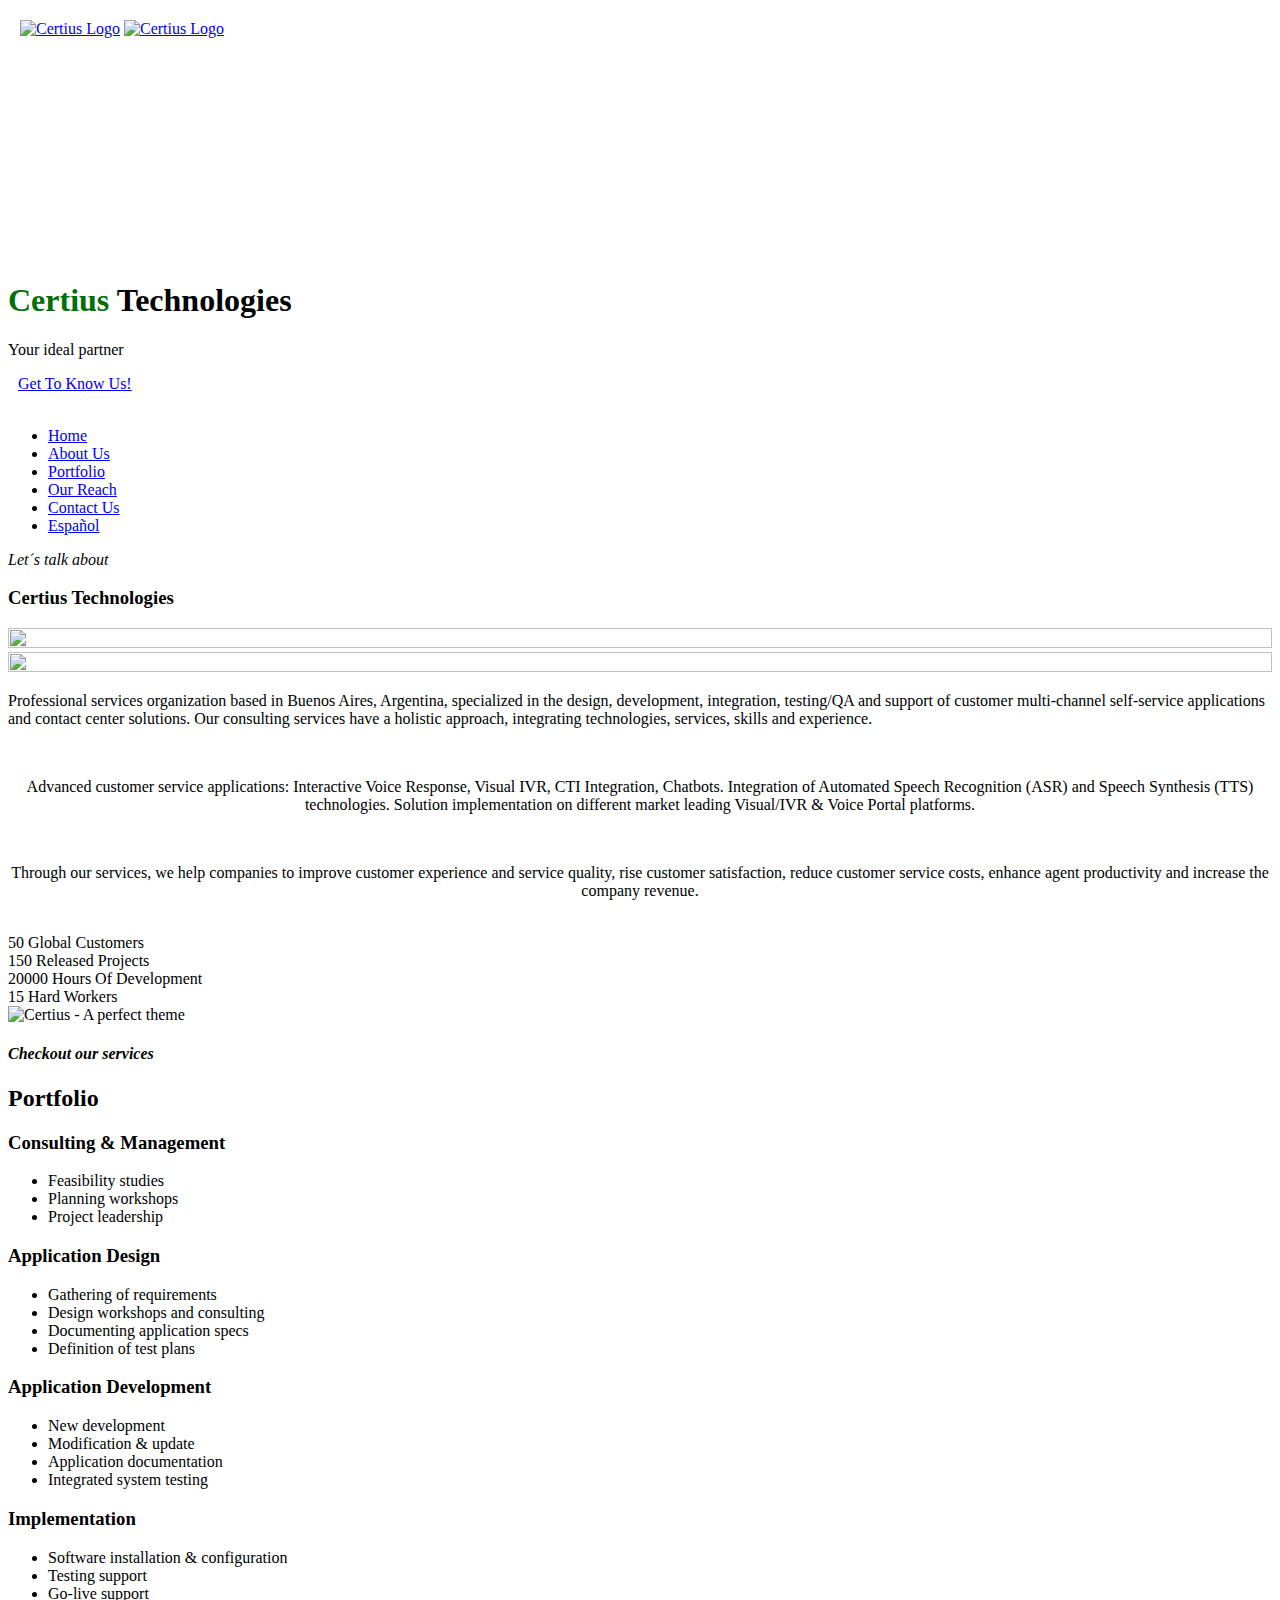
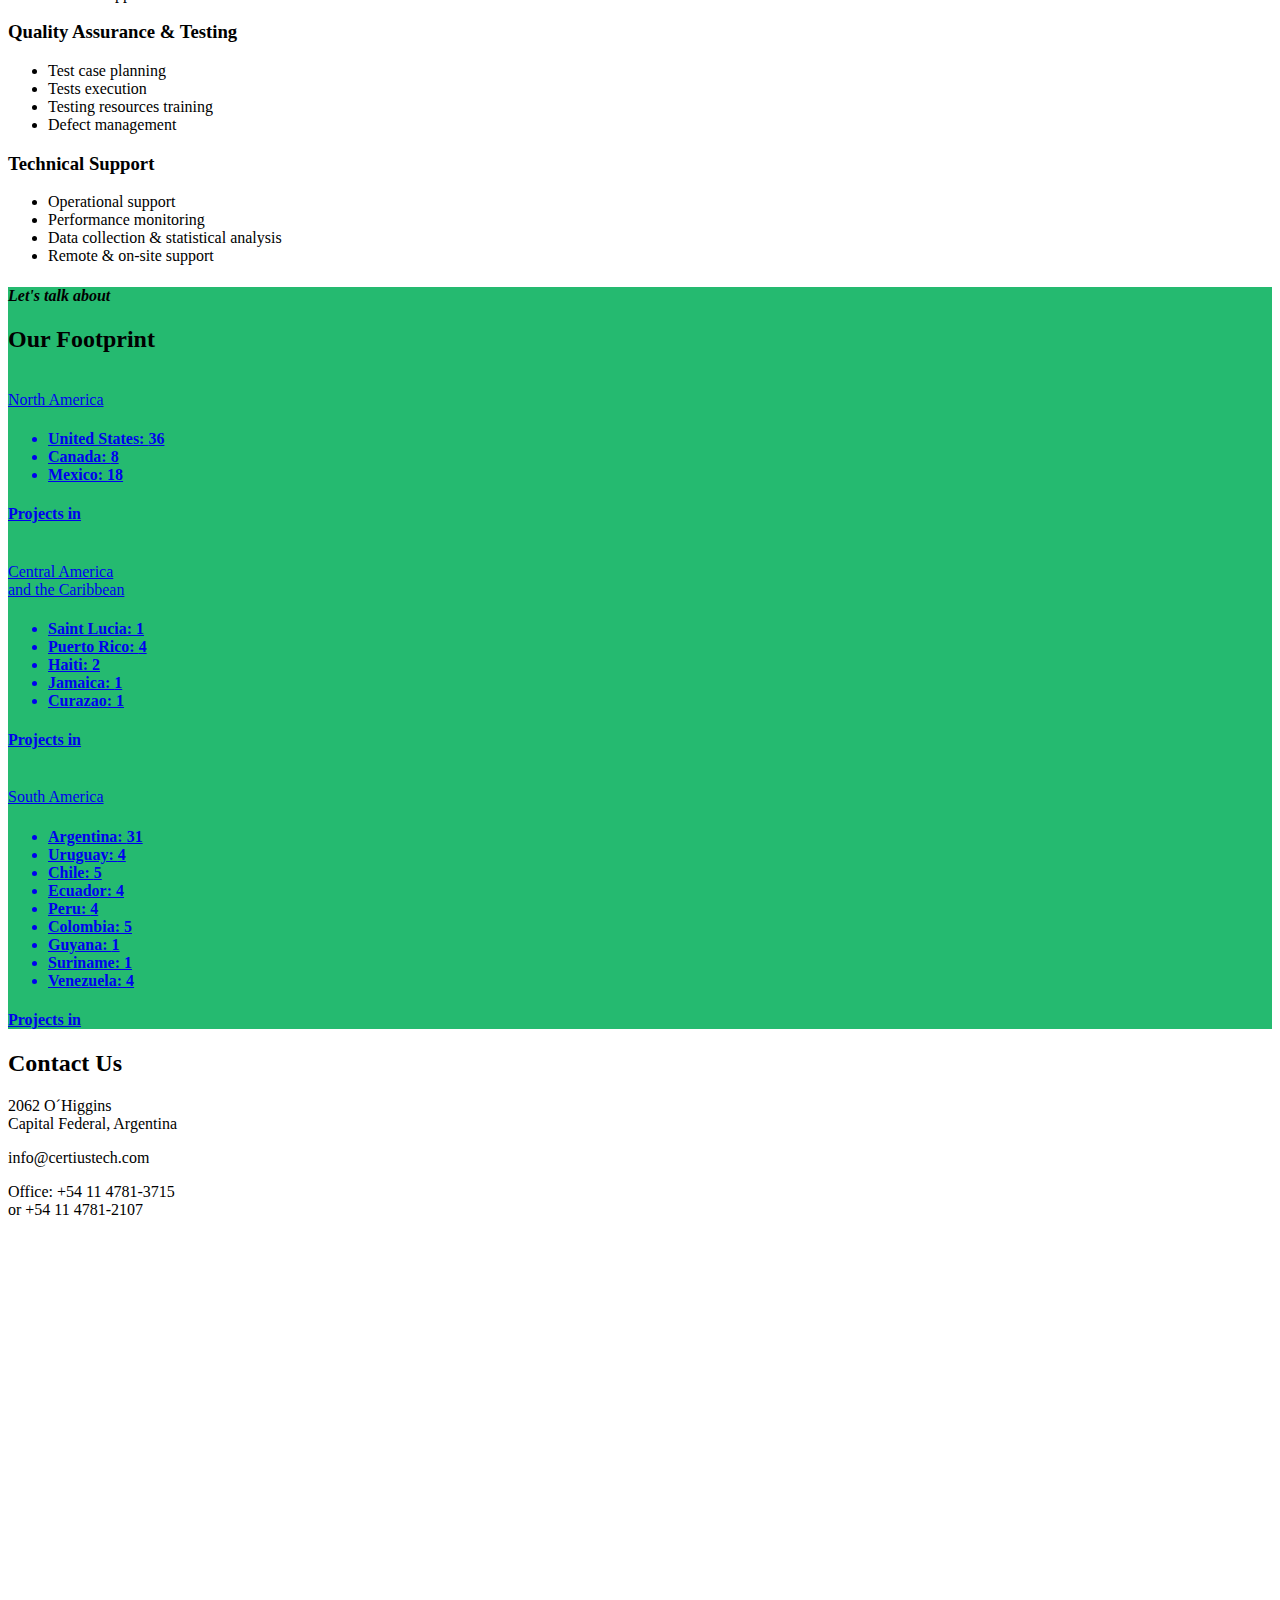
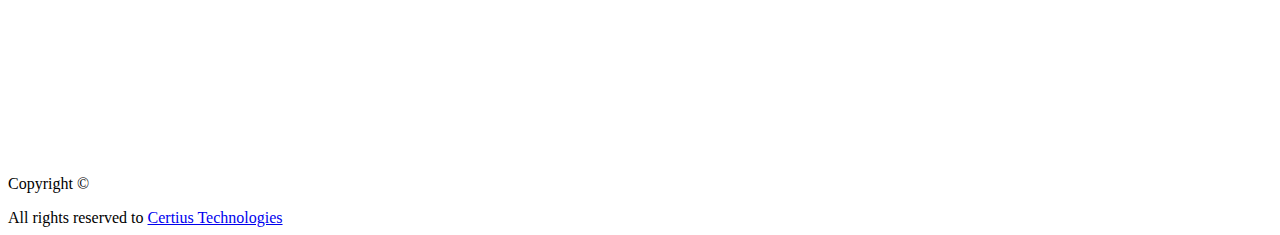
==== index.html @ 4611671c "removed AMP" ====
<!DOCTYPE html>
<html ⚡ lang="en">

<head>
  <!-- Global Site Tag (gtag.js) - Google Analytics --> <script async src="https://www.googletagmanager.com/gtag/js?id=UA-107497004-1"></script> <script>window.dataLayer = window.dataLayer || [];
         function gtag(){dataLayer.push(arguments)};
         gtag('js', new Date());

         gtag('config', 'UA-107497004-1');</script>
  <meta charset="utf-8">
  <title>Certius Technologies &#8211; your ideal partner</title>
  <meta name="viewport" content="width=device-width,minimum-scale=1,initial-scale=1">
  <meta http-equiv="Cache-control" content="public" max-age="86400">
  <meta content="Certius, certius technologies, IVR development, asterisk, avaya IVR, certius tech" name="keywords">
  <meta content="Your ideal partner for IVR and software development" name="description">

  <!-- Facebook Opengraph integration: https://developers.facebook.com/docs/sharing/opengraph -->
  <meta property="og:title" content="">
  <meta property="og:image" content="">
  <meta property="og:url" content="">
  <meta property="og:site_name" content="">
  <meta property="og:description" content="">

  <!-- Twitter Cards integration: https://dev.twitter.com/cards/  -->
  <meta name="twitter:card" content="summary">
  <meta name="twitter:site" content="">
  <meta name="twitter:title" content="">
  <meta name="twitter:description" content="">
  <meta name="twitter:image" content="">

  <!-- Favicon -->
  <link href="./favicon.ico" rel="icon">

  <!-- Google Fonts -->
  <link href="https://fonts.googleapis.com/css?family=Raleway:400,500,700|Roboto:400,900" rel="stylesheet">

  <!-- Bootstrap CSS File -->
  <link href="lib/bootstrap/css/bootstrap.min.css" rel="stylesheet">

  <!-- Libraries CSS Files -->
  <link href="lib/font-awesome/css/font-awesome.min.css" rel="stylesheet">

  <!-- Main Stylesheet File -->
  <link href="css/style.css" rel="stylesheet">


</head>

<body>
  <!-- Page Content
    ================================================== -->
  <!-- Hero -->

  <section class="hero">
    <div class="container text-center">
      <div class="row" style="position:absolute;top:20px;left:20px;" >
        <div class="col-md-3" >
          <a class="hero-brand" href="index.html" title="Home"><img alt="Certius Logo" class="certius" src="img/Certius-Logo_Logo-300x191.png"></img></a>


          <a class="hero-brand" href="index.html" title="Home"><img alt="Certius Logo" class="certius2" src="img/Certius-Logo-03.png"></img></a>
        </div>
      </div>


      <div class="col-md-12" style="padding-top:20%;">
        <h1>
            <span Style="color:#017006">Certius</span> <span Style="color:#000">Technologies</span>
          </h1>

        <p class="tagline">
        <span Style="color:#000">  Your ideal partner </span>
        </p>
        <a class="btn btn-full" href="#about"><i class="fa fa-hand-o-right" style="padding-right:10px"></i>Get To Know Us!</a>
      </div>
    </div>

  </section>
  <!-- /Hero -->

  <!-- Header -->
  <header id="header" style="background-image:url('img/parallax-bg.jpg');" >
    <div class="container"  >

      <div id="logo" class="pull-left">
        <a href="index.html"><img src="img/Certius-Logo-03-bar.png" style="border-radius:0.5em" alt="" title="" /></img></a>
        <!-- Uncomment below if you prefer to use a text image -->
        <!--<h1><a href="#hero">Certius</a></h1>-->
      </div>

      <nav id="nav-menu-container">
        <ul class="nav-menu">
          <li><a href="#">Home</a></li>
          <li><a href="#about">About Us</a></li>

          <li><a href="#features">Portfolio</a></li>
          <li><a href="#team">Our Reach</a></li>

          <li><a href="#contact">Contact Us</a></li>
          <li><a href="./index-ar.html" >Espa&ntilde;ol</a></li>
        </ul>
      </nav>
      <!-- #nav-menu-container -->

      <nav class="nav social-nav pull-right d-none d-lg-inline">
        <a href="https://www.facebook.com/certiusTechnologies/" target="_blank" data-toggle="tooltip" data-placement="bottom" title="" data-original-title="Facebook"><i class="ic-colored filled md-icon  fa fa-facebook" ></i></a>
        <a href="https://www.linkedin.com/company/9204348/" target="_blank" data-toggle="tooltip" data-placement="bottom" title="" data-original-title="LinkedIn"><i class="ic-colored filled md-icon  fa fa-linkedin" ></i></a>
        <a href="https://www.google.com.ar/maps/place/Certius+Technologies/@-34.5601849,-58.4549734,17z/data=!3m1!4b1!4m5!3m4!1s0x95bcb5d28c43318b:0xe65d7f6caa6bf5f2!8m2!3d-34.5601893!4d-58.4527847?hl=en" target="_blank" data-toggle="tooltip" data-placement="bottom" title="" data-original-title="Google Maps"><i class="ic-colored filled md-icon  fa fa-map-marker" ></i></a>
        <a href="https://www.youtube.com/watch?v=xyL9vfD5fjU" target="_blank" data-toggle="tooltip" data-placement="bottom" title="" data-original-title="YouTube"><i class="ic-colored filled md-icon  fa fa-youtube" ></i></a>
		<a href="./index-ar.html" data-toggle="tooltip" data-placement="bottom" title="" data-original-title="Espa&ntilde;ol"><i class="ic-colored filled md-icon  fa fa-language" ></i></a>
      </nav>
    </div>
  </header>
  <!-- #header -->

  <!-- About -->

  <section class="about" id="about">

    <div class="container text-center">
    <p class="sub_head" style="font-style:italic;">Let´s talk about</p>
    <h3 class=" main-color">Certius Technologies</h3>
    <i class="fa fa-info-circle"></i>
  </div>

    <div class=" row text-center">
      <div class="col-md-6 col-sm-12">
      <img src="img/pc-certius-asus-small-1.png" style='height: 100%; width: 100%; object-fit: contain' alt="" title="" /></img>
      </div>

      <div class="col-md-6 col-sm-12">
<img src="img/pc-certius-od-small.png" style='height: 100%; width: 100%; object-fit: contain'  alt="" title="" /></img>
      </div>

    </div>


    <div class="container">
        <div class="row text-center">
<div class="col-md-4 col-sm-12" style="padding-bottom:18px;">
<p>Professional services organization based in Buenos Aires, Argentina, specialized in the design, development, integration, testing/QA and support of customer multi-channel self-service applications and contact center solutions. Our consulting services have a holistic approach, integrating technologies, services, skills and experience.</p></div><div class="col-md-4 col-sm-12" style="padding-bottom:18px;">
<p style="text-align: center;">Advanced customer service applications: Interactive Voice Response, Visual IVR, CTI Integration, Chatbots. Integration of Automated Speech Recognition (ASR) and Speech Synthesis (TTS) technologies. Solution implementation on different market leading Visual/IVR &amp; Voice Portal platforms.</p></div><div class="col-md-4 col-sm-12" style="padding-bottom:18px;"><p style="text-align: center;">Through our services, we help companies to improve customer experience and service quality, rise customer satisfaction, reduce customer service costs, enhance agent productivity and increase the company revenue.</p>
</div>
  </div>
      <div class="row stats-row">
        <div class="stats-col text-center col-md-3 col-sm-6">
          <div class="circle">
            <span class="stats-no" data-toggle="counter-up">50</span> Global Customers
          </div>
        </div>

        <div class="stats-col text-center col-md-3 col-sm-6">
          <div class="circle">
            <span class="stats-no" data-toggle="counter-up">150</span> Released Projects
          </div>
        </div>

        <div class="stats-col text-center col-md-3 col-sm-6">
          <div class="circle">
            <span class="stats-no" data-toggle="counter-up">20000</span> Hours Of Development
          </div>
        </div>

        <div class="stats-col text-center col-md-3 col-sm-6">
          <div class="circle">
            <span class="stats-no" data-toggle="counter-up">15</span> Hard Workers
          </div>
        </div>
      </div>
    </div>
  </section>
  <!-- /About -->
  <!-- Parallax -->

  <div class="block bg-primary block-pd-lg block-bg-overlay text-center" data-bg-img="img/parallax-bg.jpg" data-settings='{"stellar-background-ratio": 0.6}' data-toggle="parallax-bg">

    <img alt="Certius - A perfect theme" class="gadgets-img hidden-md-down" src="img/gadgets.png" style='height: 100%; width: 100%; object-fit: contain'></img>
  </div>
  <!-- /Parallax -->
  <!-- Features -->

  <section class="features" id="features">
    <div class="container">
      <h4 class="text-center" style="font-style:italic;">Checkout our services</h4>
      <h2 class="text-center">
          Portfolio
        </br>
        <i class="fa fa-diamond"></i>
        </h2>







      <div class="row">
        <div class="feature-col col-lg-4 col-xs-12">
          <div class="card card-block text-center">
            <div>
              <div class="feature-icon">
                <span class="fa fa-area-chart"></span>
              </div>
            </div>

            <div>
              <h3>
                  Consulting &amp; Management
                </h3>

              <ul><li style="text-align: left">Feasibility studies</li><li style="text-align: left">Planning workshops</li><li style="text-align: left">Project leadership</li></ul>
            </div>
          </div>
        </div>

        <div class="feature-col col-lg-4 col-xs-12">
          <div class="card card-block text-center">
            <div>
              <div class="feature-icon">
                <span class="fa fa-desktop"></span>
              </div>
            </div>

            <div>
              <h3>
                  Application Design
                </h3>

            <ul><li style="text-align: left">Gathering of requirements</li><li style="text-align: left">Design workshops and consulting</li><li style="text-align: left">Documenting application specs</li><li style="text-align: left">Definition of test plans</li></ul>
            </div>
          </div>
        </div>

        <div class="feature-col col-lg-4 col-xs-12">
          <div class="card card-block text-center">
            <div>
              <div class="feature-icon">
                <span class="fa fa-code-fork"></span>
              </div>
            </div>

            <div>
              <h3>
                  Application Development
                </h3>

              <ul><li style="text-align: left">New development</li><li style="text-align: left">Modification &amp; update</li><li style="text-align: left">Application documentation</li><li style="text-align: left">Integrated system testing</li></ul>
            </div>
          </div>
        </div>
      </div>

      <div class="row">
        <div class="feature-col col-lg-4 col-xs-12">
          <div class="card card-block text-center">
            <div>
              <div class="feature-icon">
                <span class="fa fa-cloud-upload"></span>
              </div>
            </div>

            <div>
              <h3>
                  Implementation
                </h3>

            <ul><li style="text-align: left">Software installation &amp; configuration</li><li style="text-align: left">Testing support</li><li style="text-align: left">Go-live support</li></ul>
            </div>
          </div>
        </div>

        <div class="feature-col col-lg-4 col-xs-12">
          <div class="card card-block text-center">
            <div>
              <div class="feature-icon">
                <span class="fa fa-check-square-o"></span>
              </div>
            </div>

            <div>
              <h3>
                  Quality Assurance &amp; Testing
                </h3>

              <ul><li style="text-align: left">Test case planning</li><li style="text-align: left">Tests execution</li><li style="text-align: left">Testing resources training</li><li style="text-align: left">Defect management</li></ul>
            </div>
          </div>
        </div>

        <div class="feature-col col-lg-4 col-xs-12">
          <div class="card card-block text-center">
            <div>
              <div class="feature-icon">
                <span class="fa   fa-phone-square"></span>
              </div>
            </div>

            <div>
              <h3>
                  Technical Support
                </h3>

                 <ul><li style="text-align: left">Operational support</li><li style="text-align: left">Performance monitoring</li><li style="text-align: left">Data collection &amp; statistical analysis</li><li style="text-align: left">Remote &amp; on-site support</li></ul>

            </div>
          </div>
        </div>
      </div>
    </div>
  </section>


  <section class="team" id="team" style="background-color:#25ba70">

    <div class="container" >




      <h4 class="text-center" style="font-style:italic;">Let's talk about</h4>
      <h2 class="text-center">
          Our Footprint <i class="fa fa-globe"></i>
        </h2>

      <div class="row">
        <div class="col-sm-4 col-xs-6">
          <div class="card card-block">
            <a href="#"><img alt="" class="team-img" src="img/team-1.jpg"></img>
              <div class="card-title-wrap">
                <span class="card-title">North America
                    <h4>  <ul>
                        <li>United States: <b>36</b> </li>
                        <li>Canada: <b>8</b></li>
                        <li>Mexico: <b>18</b></li>
                      </ul>
                    </h4>
                </span> <span class="card-text"></span>
              </div>

              <div class="team-over">
                <h4 class="hidden-md-down">
                Projects in
                  </h4>
          </div>
            </a>
        </div>
      </div>
      <div class="col-sm-4 col-xs-6">
        <div class="card card-block">
          <a href="#"><img alt="" class="team-img" src="img/team-2.jpg"></img>
            <div class="card-title-wrap">
              <span class="card-title">Central America </br> and the Caribbean
                <h4>  <ul>
                    <li>Saint Lucia: <b>1</b> </li>
                    <li>Puerto Rico: <b>4</b></li>
                    <li>Haiti: <b>2</b></li>
                    <li>Jamaica: <b>1</b></li>
                    <li>Curazao: <b>1</b></li>
                  </ul>
                </h4>
              </span> <span class="card-text"></span>
            </div>

            <div class="team-over">
              <h4 class="hidden-md-down">
              Projects in
                </h4>
        </div>
          </a>
      </div>
    </div>
    <div class="col-sm-4 col-xs-6">
      <div class="card card-block">
        <a href="#"><img alt="" class="team-img" src="img/team-3.jpg"></img>
          <div class="card-title-wrap">
            <span class="card-title">South America
              <h4>    <ul>
                    <li>Argentina: <b>31</b> </li>
                    <li>Uruguay: <b>4</b></li>
                    <li>Chile: <b>5</b></li>
                    <li>Ecuador: <b>4</b> </li>
                    <li>Peru: <b>4</b></li>
                    <li>Colombia: <b>5</b></li>
                    <li>Guyana: <b>1</b> </li>
                    <li>Suriname: <b>1</b></li>
                    <li>Venezuela: <b>4</b></li>
                  </ul>
                  </h4>
            </span> <span class="card-text"></span>
          </div>

          <div class="team-over">
            <h4 class="hidden-md-down">
            Projects in
              </h4>
      </div>
        </a>
    </div>
  </div>


    </div>
    </div>
  </section>
  <!-- /Team -->
  <!-- @component: footer -->
     
 
 
  <section id="contact" style="position:right;">
    <div class="container">
      <div class="row">
        <div class="col-md-12 text-center">
          <h2 class="section-title">Contact Us</h2>
        </div>
      </div>

      <div class="row justify-content-center">
        <div class="col-lg-3 col-md-4">
          <div class="info">
            <div>
              <i class="fa fa-map-marker"></i>
              <p>2062 O´Higgins<br>Capital Federal, Argentina</p>
            </div>

            <div>
              <i class="fa fa-envelope"></i>
              <p>info@certiustech.com</p>
            </div>

            <div>
              <i class="fa fa-phone"></i>
              <p>Office: +54 11 4781-3715 <br>or +54 11 4781-2107</p>
            </div>
			
			 
          </div>
	   </div>
     </div>
    </div>
	  </section>

	  <span  style="position:right;"> 
			<iframe src="https://docs.google.com/forms/d/e/1FAIpQLSduirA44VbQLEwmWqnxgAE2HlYmNrNQF4COUtFnKb2QHLn8Lg/viewform?embedded=false" width="100%" height="520" frameborder="0" marginheight="0" marginwidth="0">Loading...</iframe>
	 </span>
 
  
  <!-- www.123formbuilder.com script begins here -->
				<!-- <script type="text/javascript" defer src="//www.123formbuilder.com/embed/3881514.js" data-role="form" data-default-width="650px" class="sendmessage"></script> -->
				<!-- www.123formbuilder.com script ends here -->
 
  <footer class="site-footer">
    <div class="bottom">
      <div class="container">
        <div class="row">

          <div class="col-lg-6 col-xs-12 text-lg-left text-center">
            <p class="copyright-text">
              Copyright ©
            </p>
            <div class="credits">

              All rights reserved to <a href="https://www.certiustech.com">Certius Technologies</a>
            </div>
          </div>



        </div>
      </div>
    </div>
  </footer>
  <a class="scrolltop" href="#"><span class="fa fa-angle-up"></span></a>


  <!-- Required JavaScript Libraries -->
  <script src="lib/jquery/jquery.min.js"></script>
  <script src="lib/jquery/jquery-migrate.min.js"></script>
  <script src="lib/superfish/hoverIntent.js"></script>
  <script src="lib/superfish/superfish.min.js"></script>
  <script src="lib/tether/js/tether.min.js"></script>
  <script src="lib/stellar/stellar.min.js"></script>
  <script src="lib/bootstrap/js/bootstrap.bundle.min.js"></script>
  <script src="lib/counterup/counterup.min.js"></script>
  <script src="lib/waypoints/waypoints.min.js"></script>
  <script src="lib/easing/easing.js"></script>
  <script src="lib/stickyjs/sticky.js"></script>
  <script src="lib/parallax/parallax.js"></script>
  <script src="lib/lockfixed/lockfixed.min.js"></script>

  <!-- Template Specisifc Custom Javascript File -->
  <script src="js/custom.js"></script>

  <script src="contactform/contactform.js"></script>

  
  
  
  <!-- Default Statcounter code for My site http://www.c-documents.com -->
<script type="text/javascript">
var sc_project=11746485; 
var sc_invisible=1; 
var sc_security="e68d4615"; 
</script>
<script type="text/javascript"
src="https://www.statcounter.com/counter/counter.js" async></script>
<noscript><div class="statcounter"><a title="Web Analytics"
href="http://statcounter.com/" target="_blank"><img class="statcounter"
src="//c.statcounter.com/11746485/0/e68d4615/1/" alt="Web
Analytics"></a></div></noscript>
<!-- End of Statcounter Code -->
  
</body>
</html>
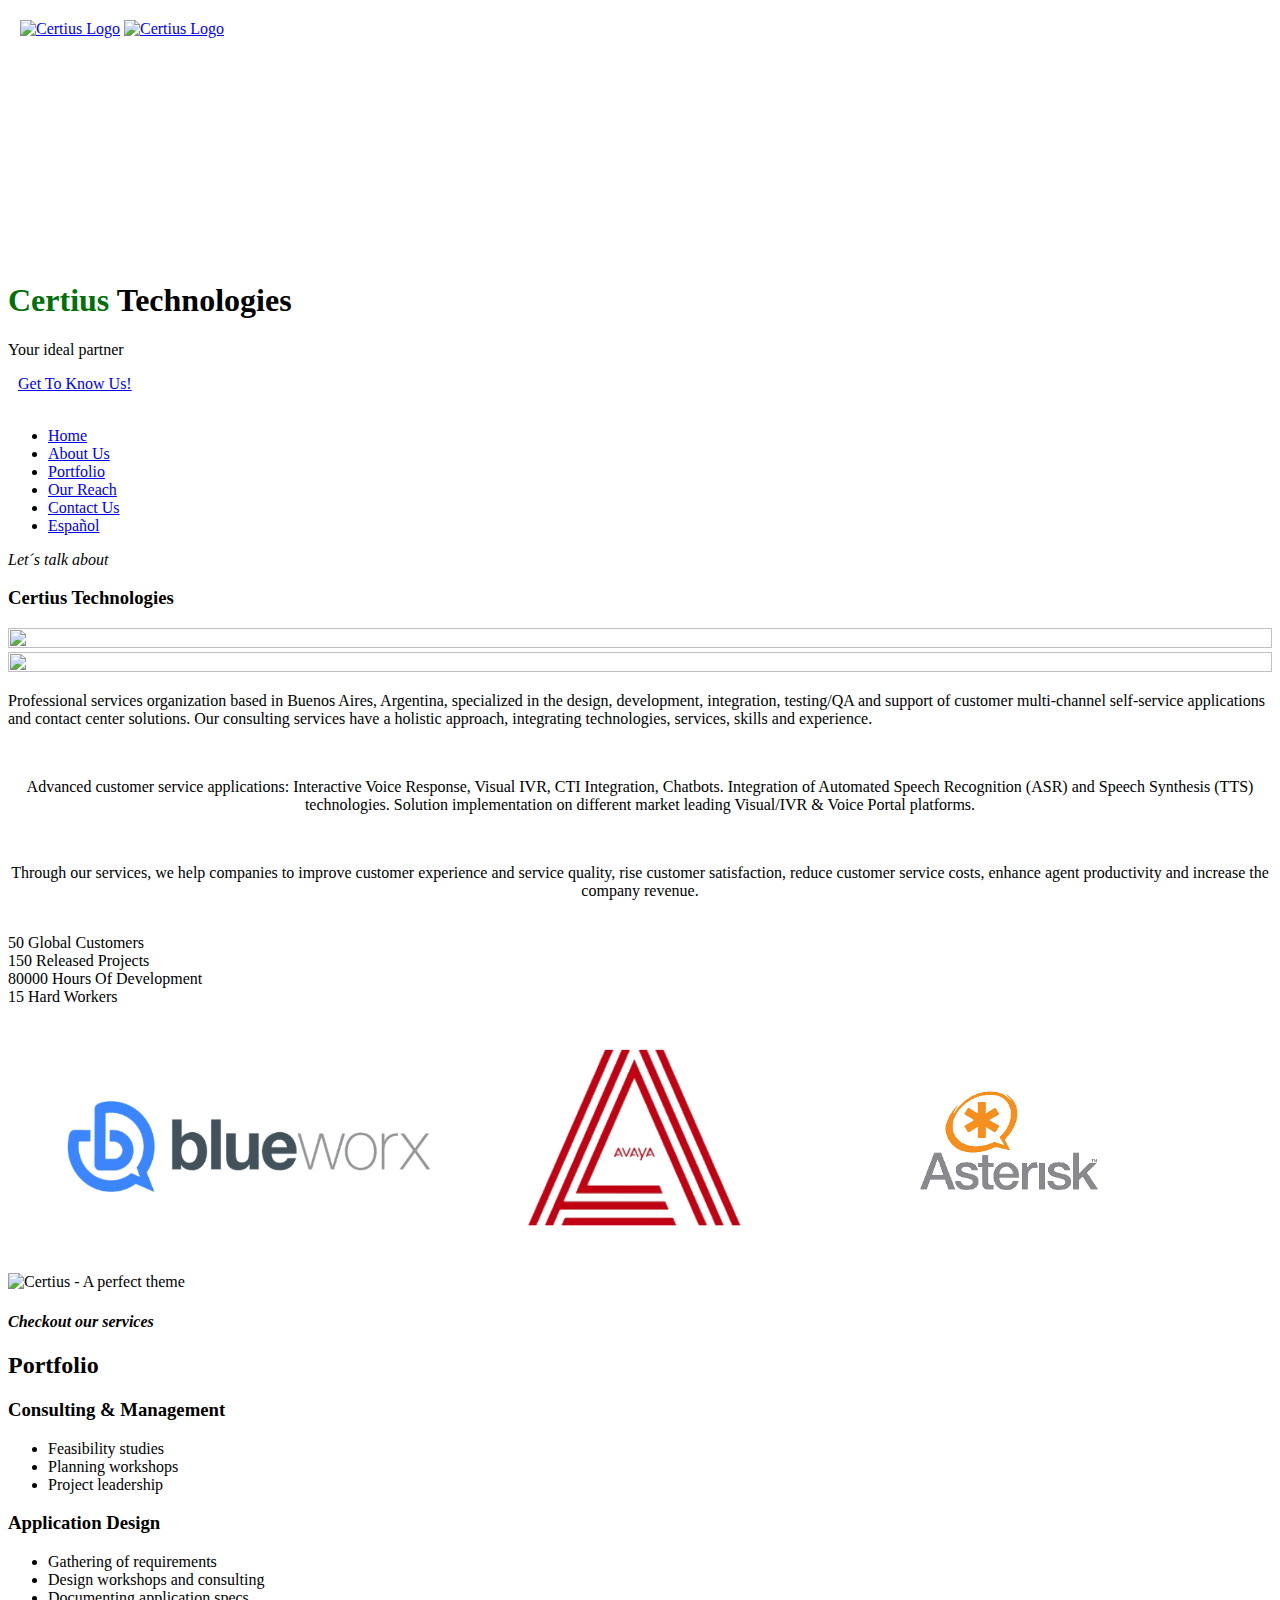
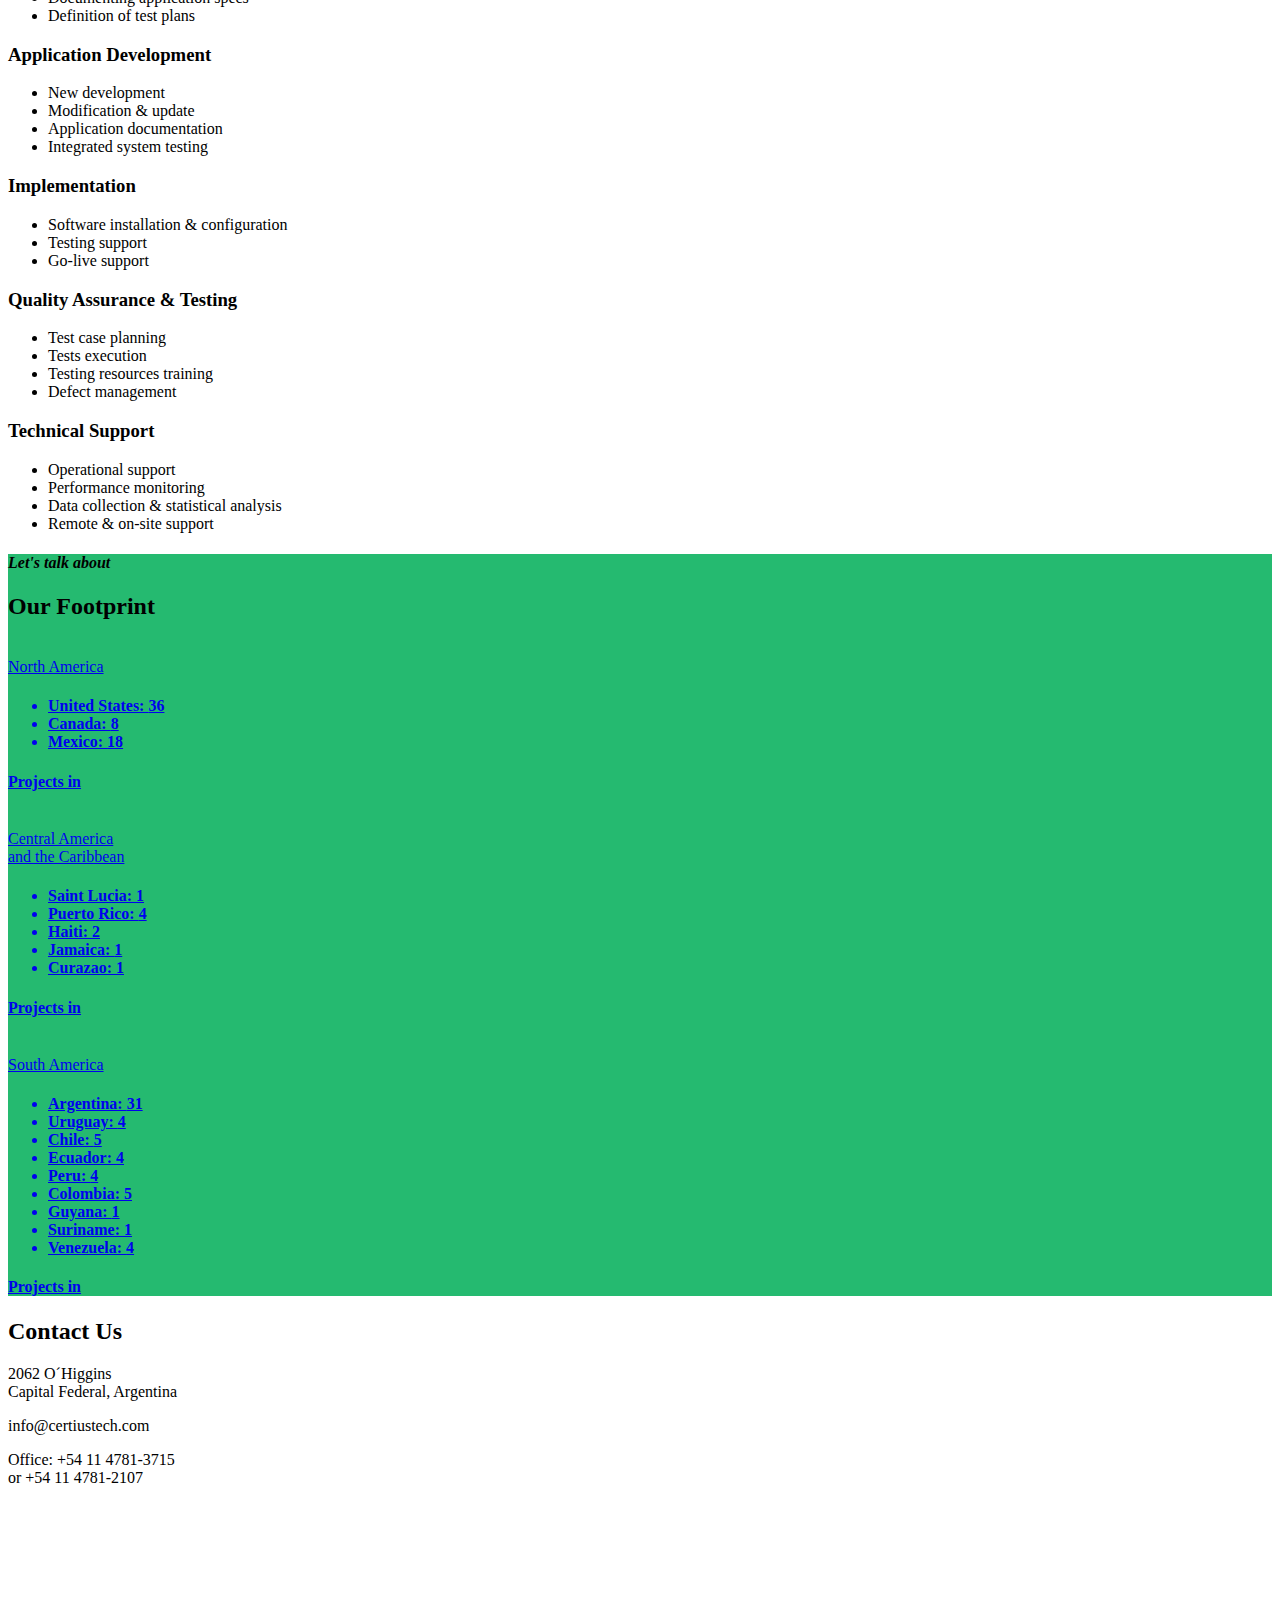
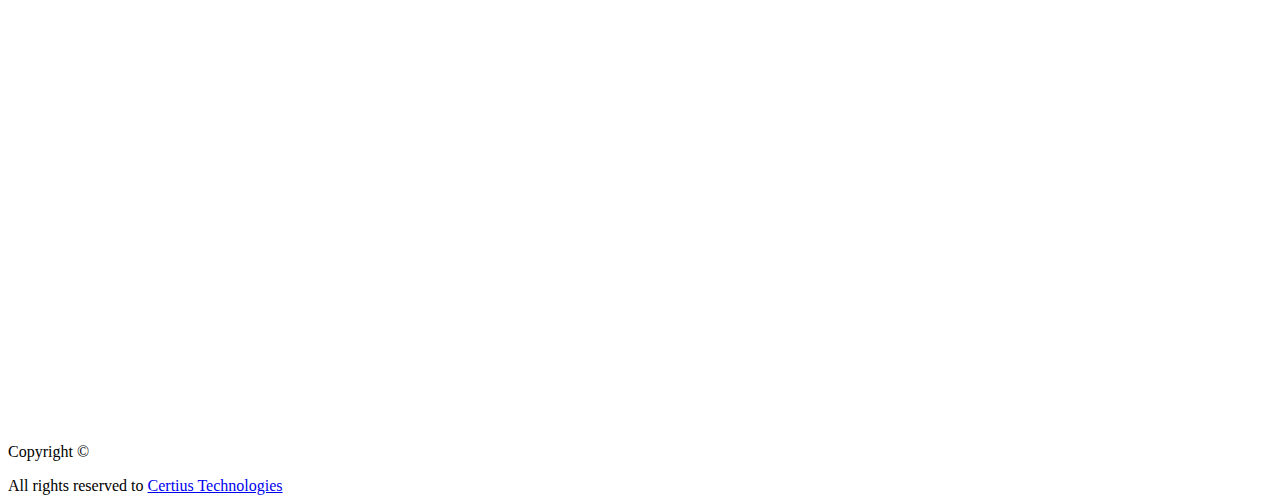
==== commit fb3d9fe1: "logos for prod" ====
--- a/index.html
+++ b/index.html
@@ -157,7 +157,7 @@
 
         <div class="stats-col text-center col-md-3 col-sm-6">
           <div class="circle">
-            <span class="stats-no" data-toggle="counter-up">20000</span> Hours Of Development
+            <span class="stats-no" data-toggle="counter-up">80000</span> Hours Of Development
           </div>
         </div>
 
@@ -168,6 +168,11 @@
         </div>
       </div>
     </div>
+	
+ <div class="col-md-12 col-sm-12">
+<img src="img/parallax-co-trs.png" style='height: 100%; width: 100%; object-fit: contain'  alt="" title="" /></img>
+ </div>
+
   </section>
   <!-- /About -->
   <!-- Parallax -->
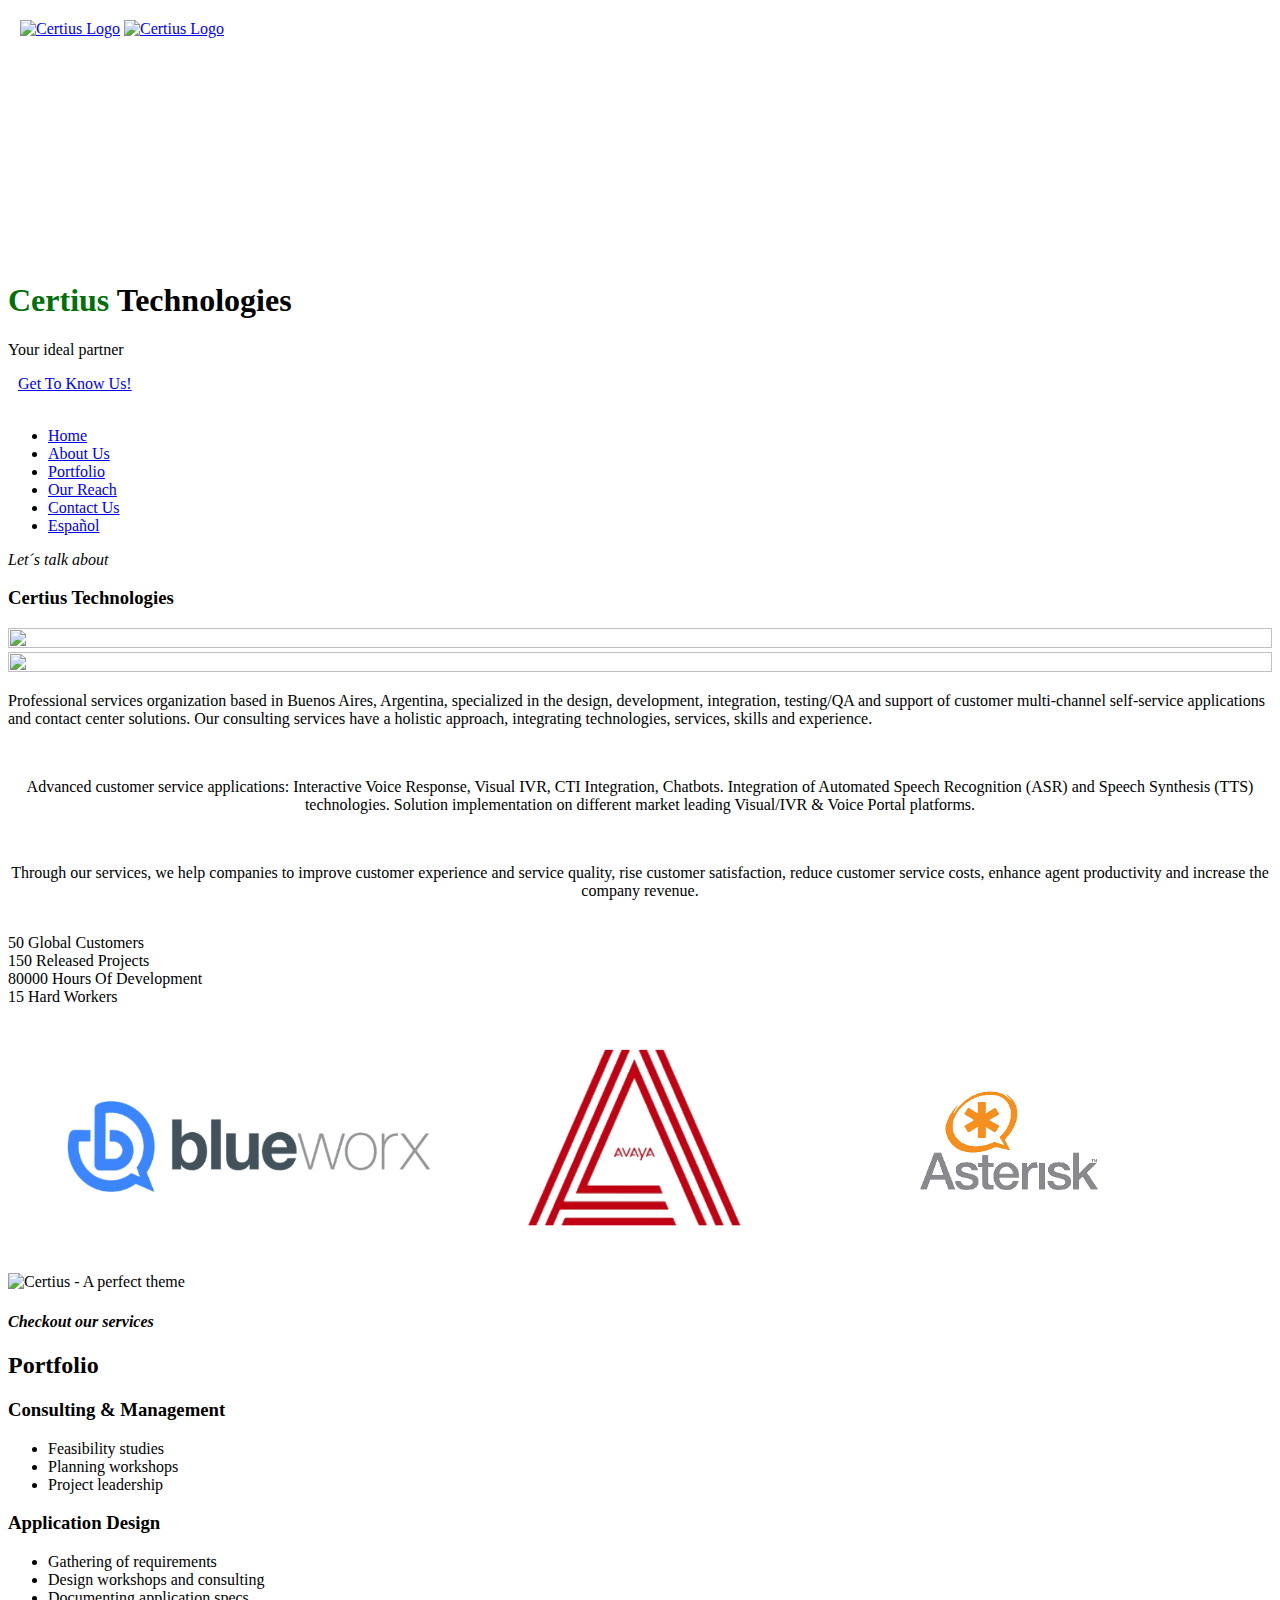
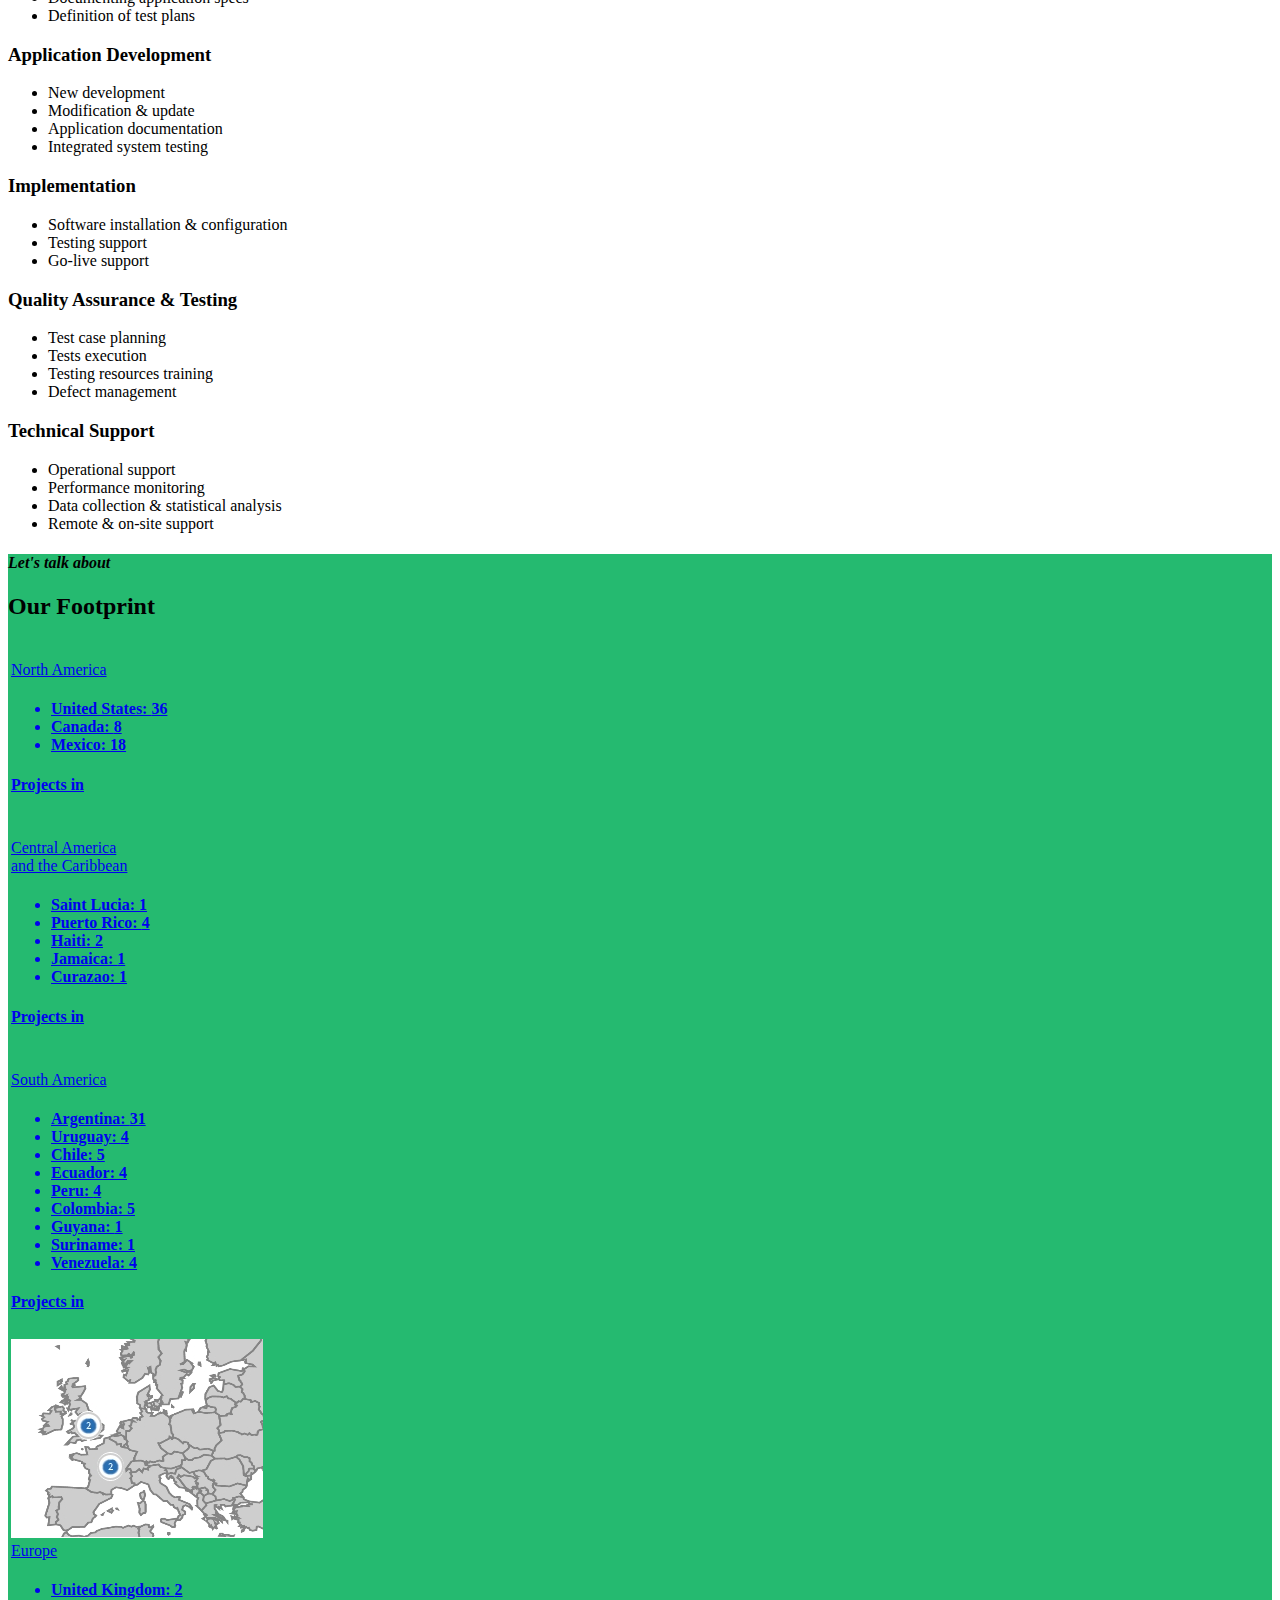
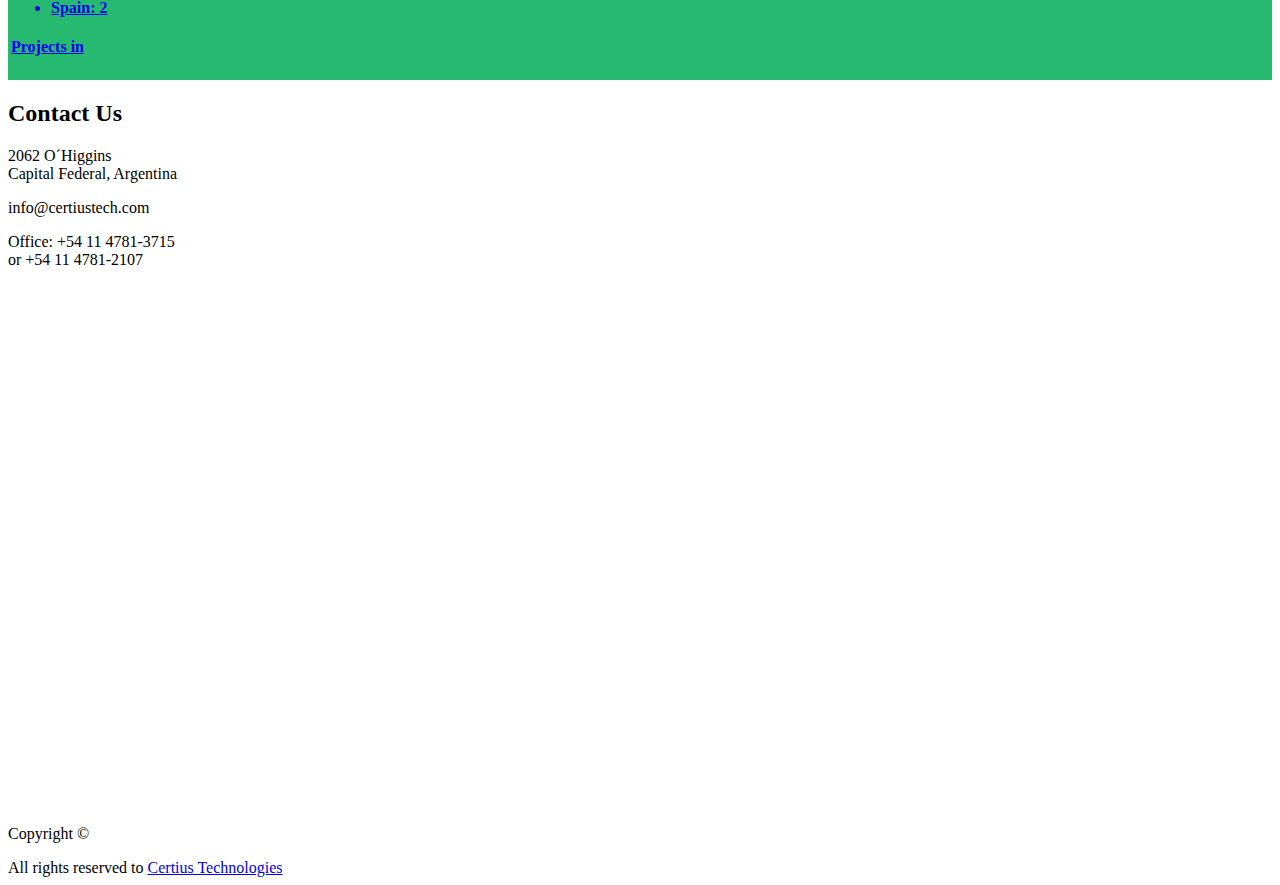
==== commit 37bb51dd: "added europe" ====
--- a/index.html
+++ b/index.html
@@ -328,7 +328,7 @@
         </h2>
 
       <div class="row">
-        <div class="col-sm-4 col-xs-6">
+        <div class="col-sm-3 col-xs-6" style="padding:3px;">
           <div class="card card-block">
             <a href="#"><img alt="" class="team-img" src="img/team-1.jpg"></img>
               <div class="card-title-wrap">
@@ -350,7 +350,7 @@
             </a>
         </div>
       </div>
-      <div class="col-sm-4 col-xs-6">
+      <div class="col-sm-3 col-xs-6" style="padding:3px;">
         <div class="card card-block">
           <a href="#"><img alt="" class="team-img" src="img/team-2.jpg"></img>
             <div class="card-title-wrap">
@@ -374,7 +374,7 @@
           </a>
       </div>
     </div>
-    <div class="col-sm-4 col-xs-6">
+    <div class="col-sm-3 col-xs-6" style="padding:3px;">
       <div class="card card-block">
         <a href="#"><img alt="" class="team-img" src="img/team-3.jpg"></img>
           <div class="card-title-wrap">
@@ -389,6 +389,28 @@
                     <li>Guyana: <b>1</b> </li>
                     <li>Suriname: <b>1</b></li>
                     <li>Venezuela: <b>4</b></li>
+                  </ul>
+                  </h4>
+            </span> <span class="card-text"></span>
+          </div>
+
+          <div class="team-over">
+            <h4 class="hidden-md-down">
+            Projects in
+              </h4>
+      </div>
+        </a>
+    </div>
+  </div>
+  
+    <div class="col-sm-3 col-xs-6" style="padding:3px;">
+      <div class="card card-block">
+        <a href="#"><img alt="" class="team-img" src="img/team-4.jpg"></img>
+          <div class="card-title-wrap">
+            <span class="card-title">Europe
+              <h4>    <ul>
+                    <li>United Kingdom: <b>2</b> </li>
+                    <li>Spain: <b>2</b> </li>
                   </ul>
                   </h4>
             </span> <span class="card-text"></span>
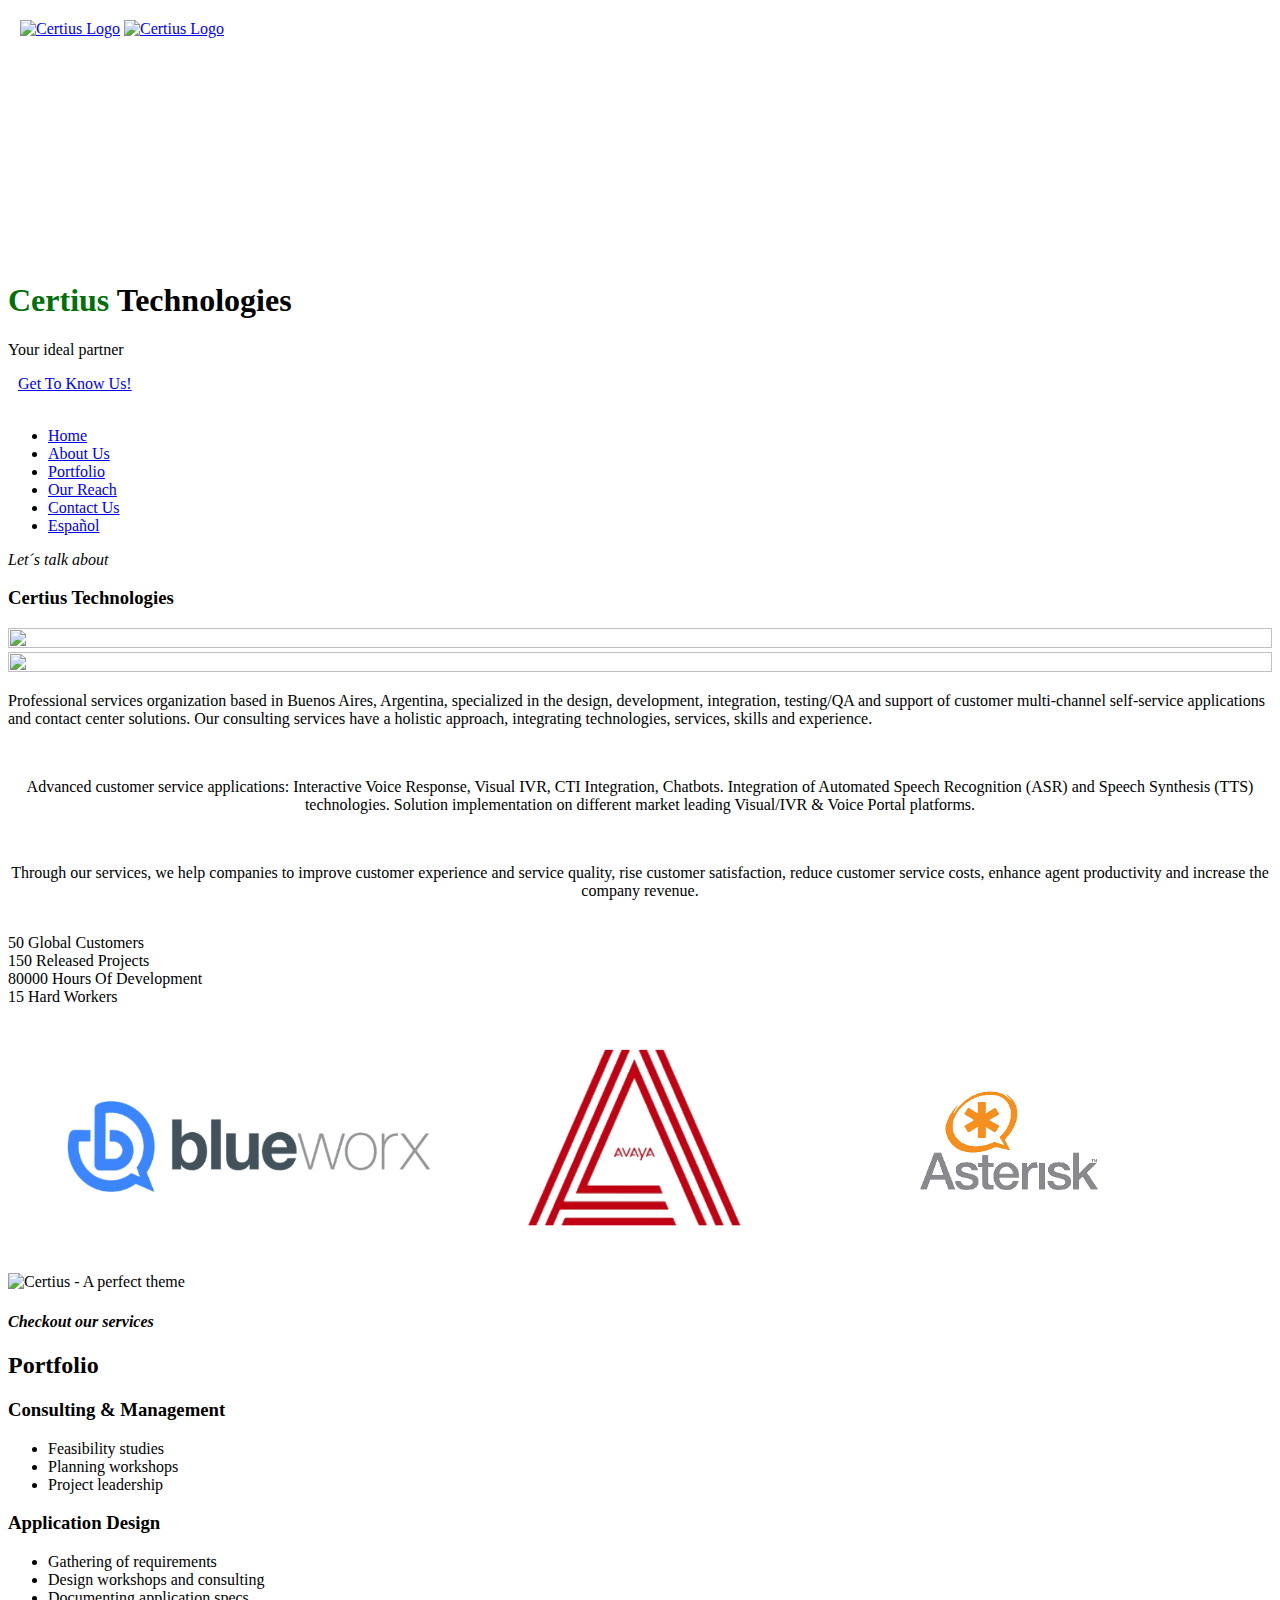
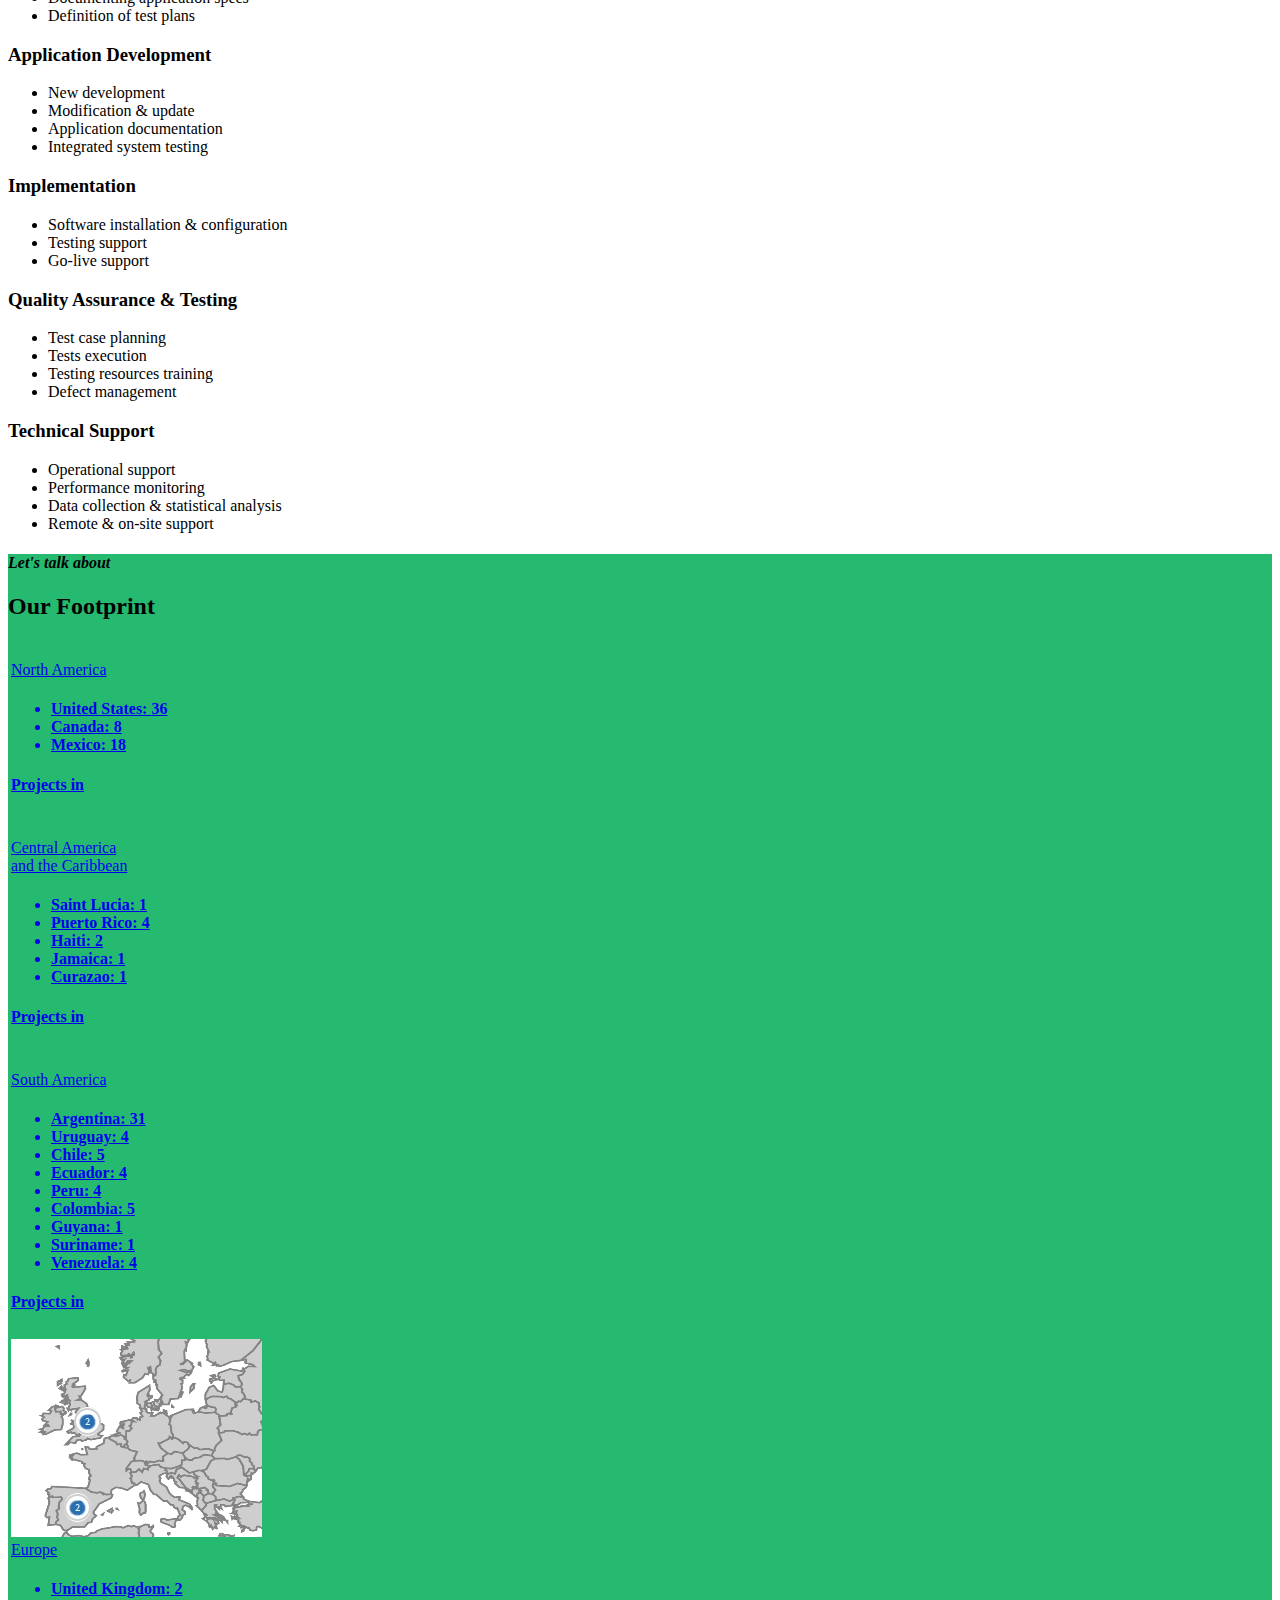
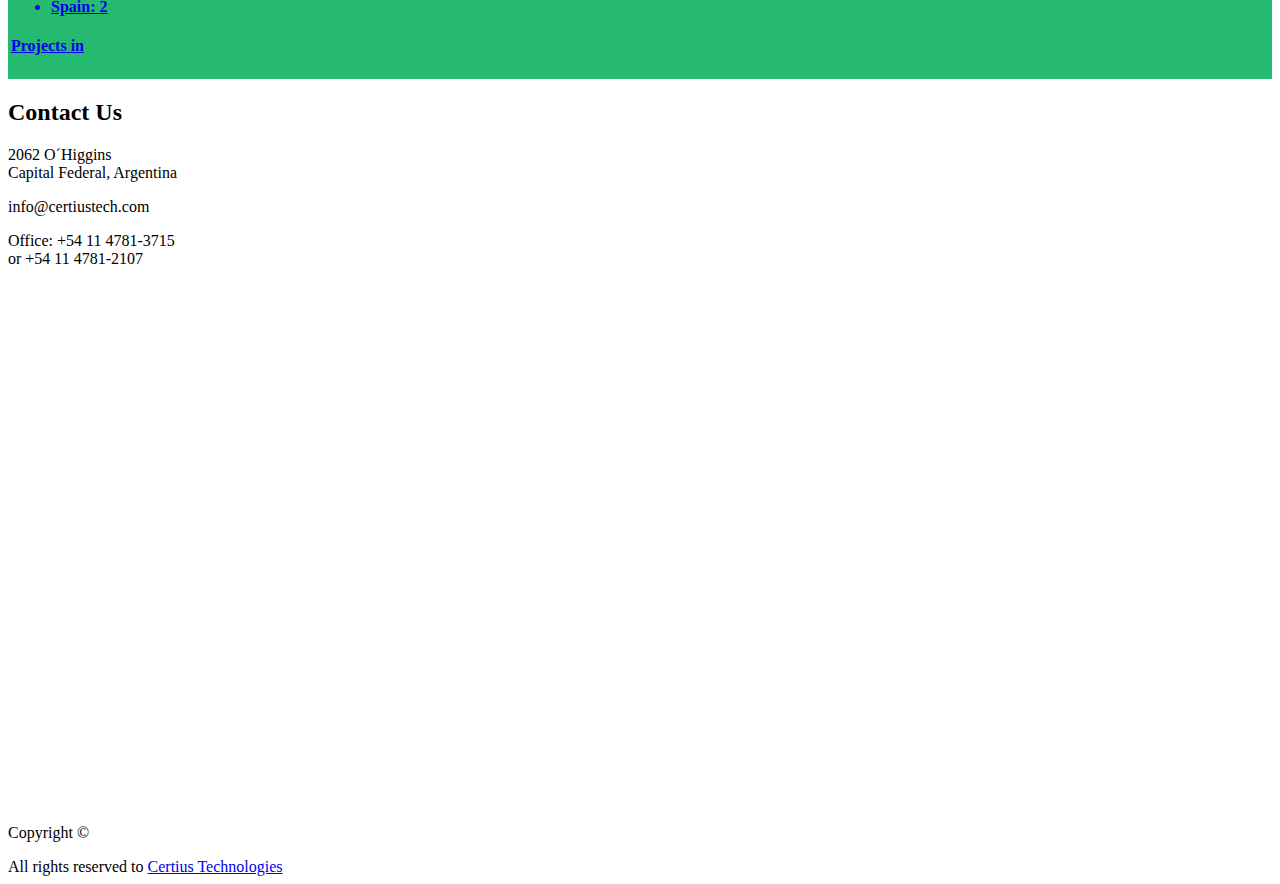
==== commit c80317c1: "added chatbot" ====
--- a/index.html
+++ b/index.html
@@ -537,5 +537,7 @@
 Analytics"></a></div></noscript>
 <!-- End of Statcounter Code -->
   
+  <!-- Código de instalación Cliengo para www.certiustech.com --> <script type="text/javascript">(function () { var ldk = document.createElement('script'); ldk.type = 'text/javascript'; ldk.async = true; ldk.src = 'https://s.cliengo.com/weboptimizer/5d30a21ce4b04bbbbab76898/5d30a21ee4b04bbbbab7689b.js'; var s = document.getElementsByTagName('script')[0]; s.parentNode.insertBefore(ldk, s); })();</script>
+  
 </body>
 </html>
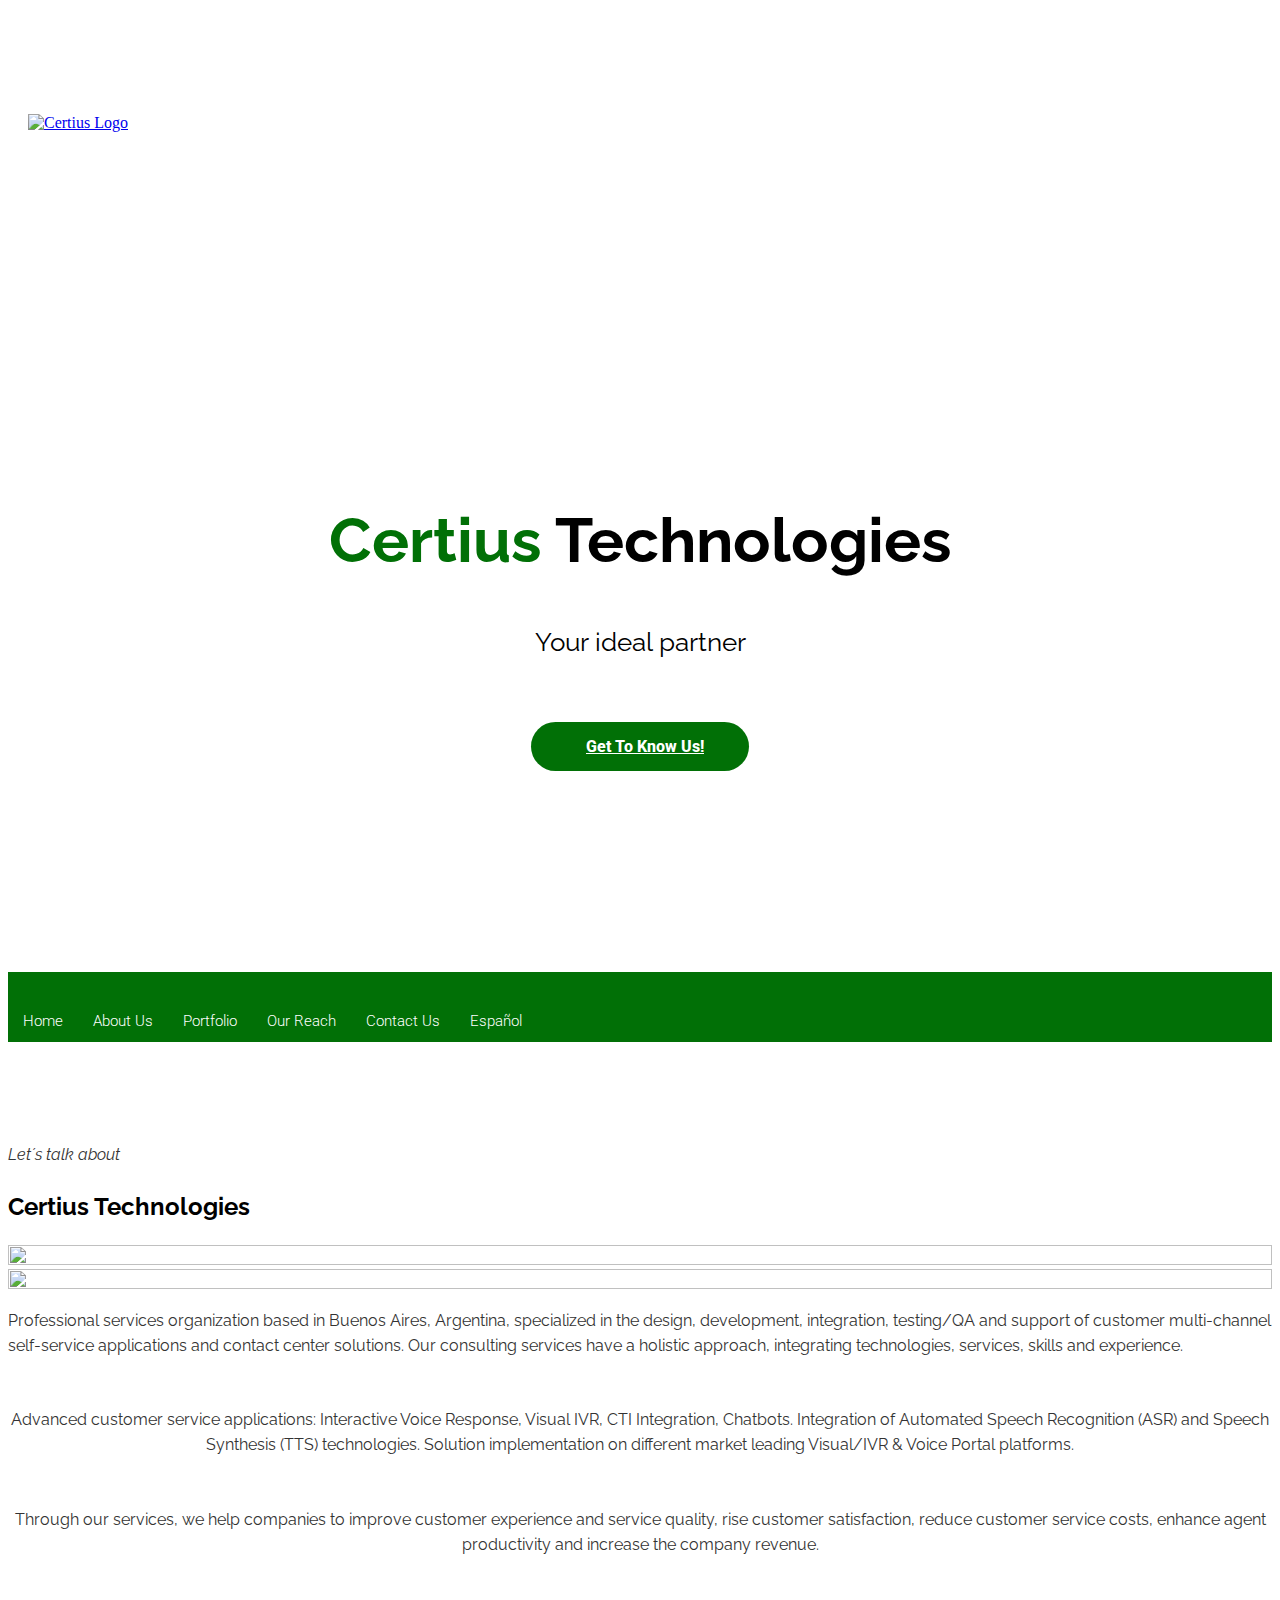
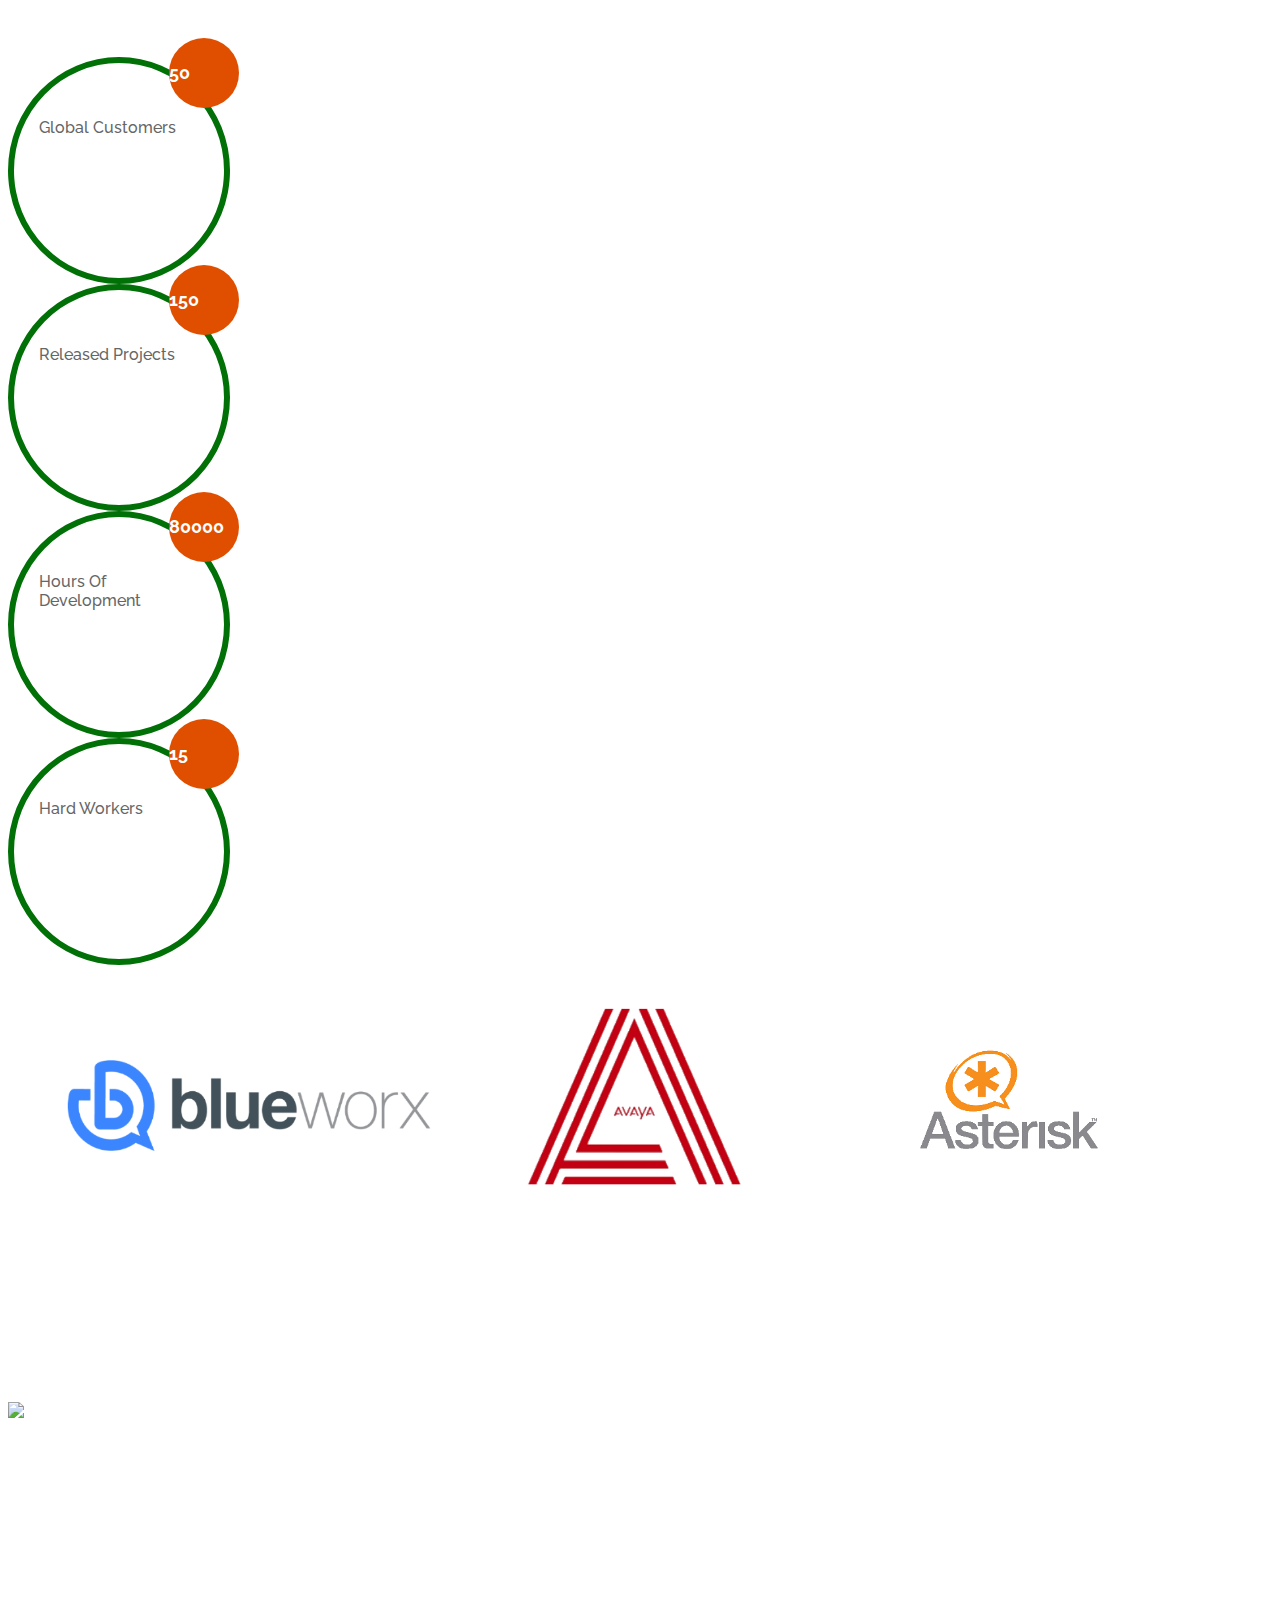
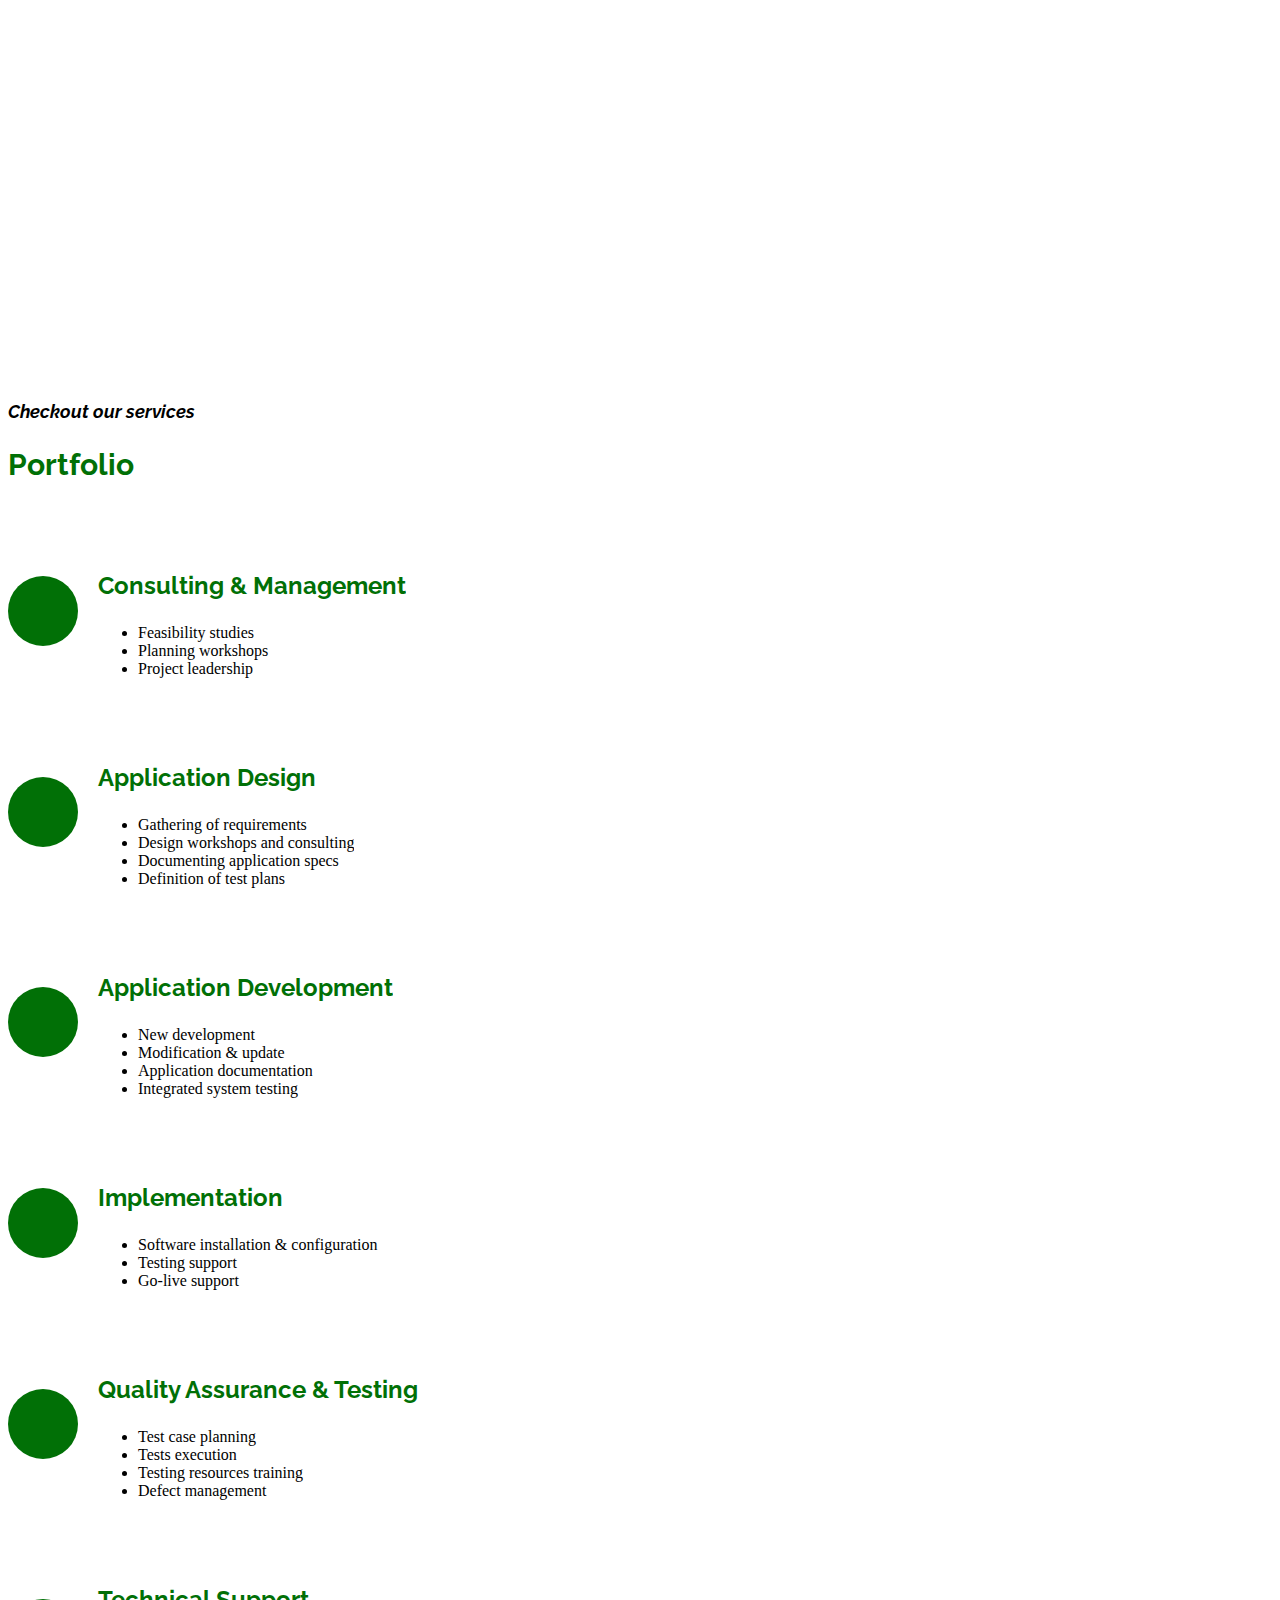
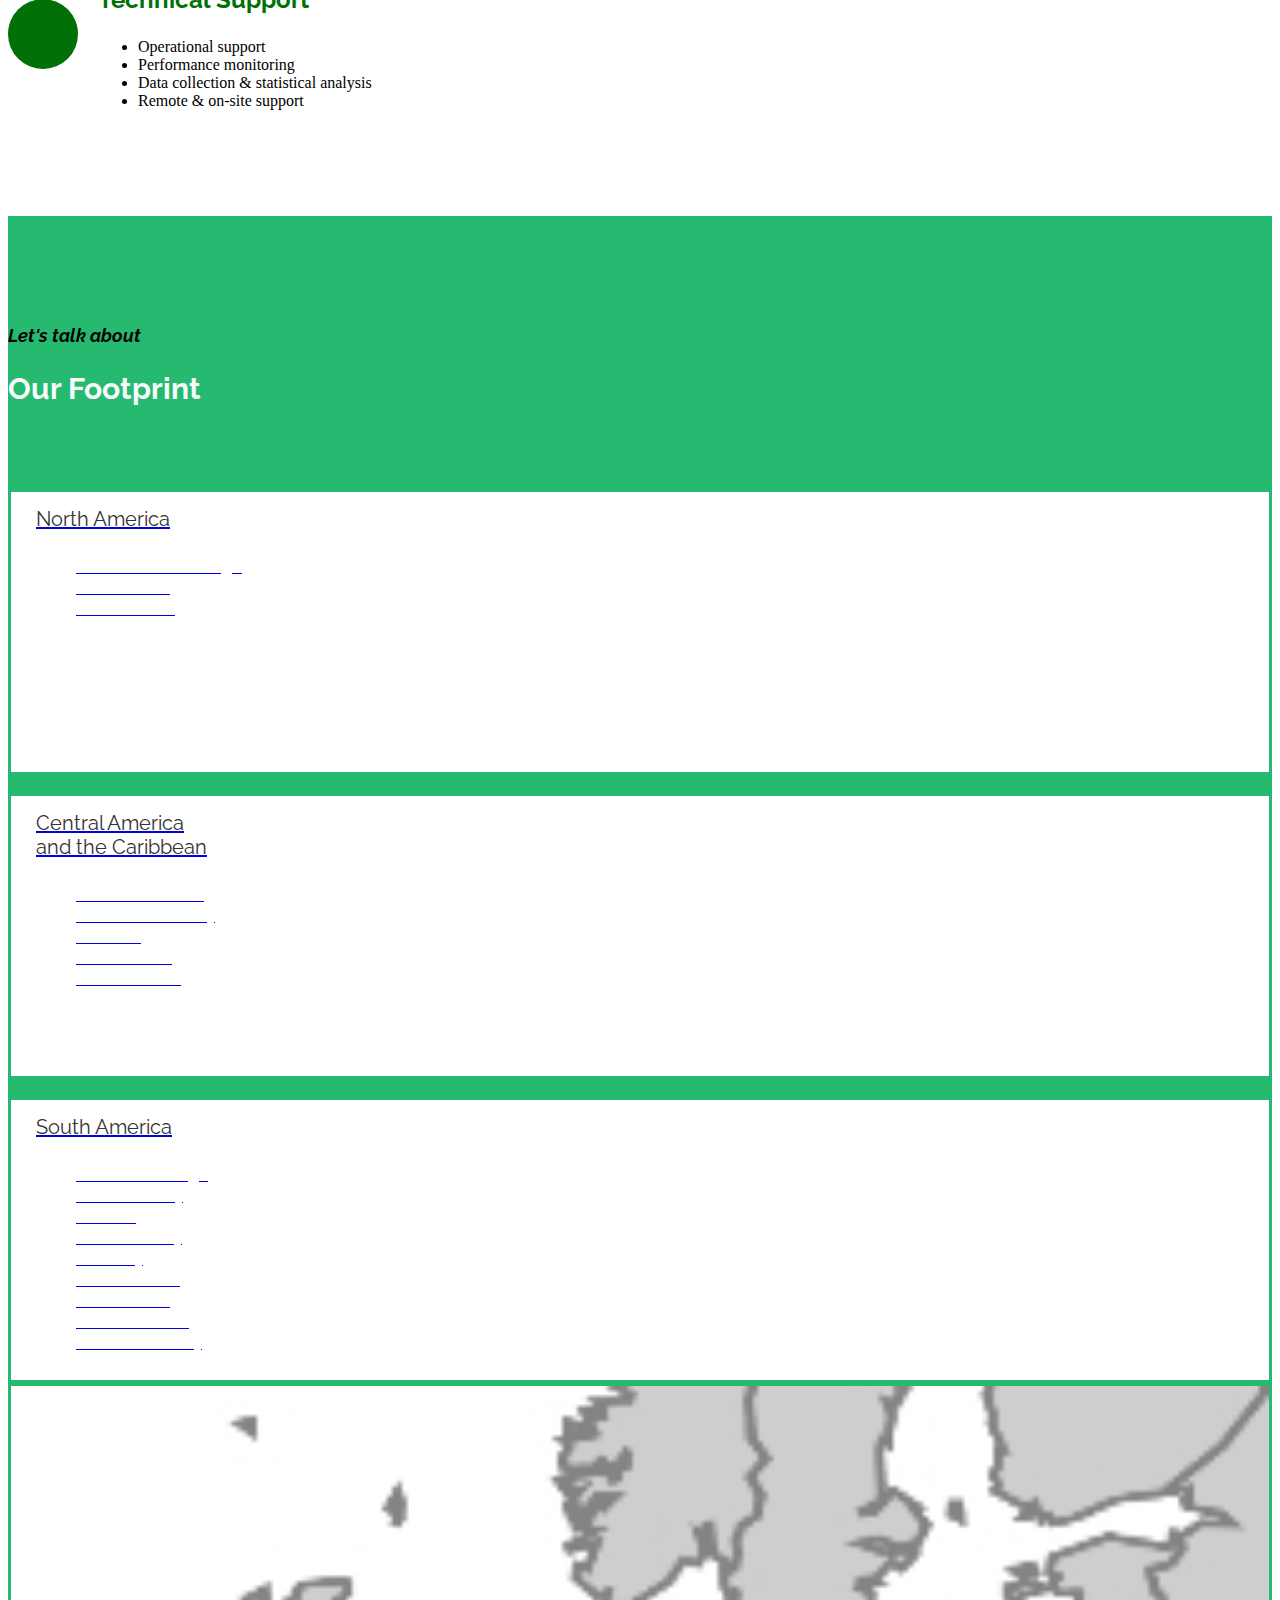
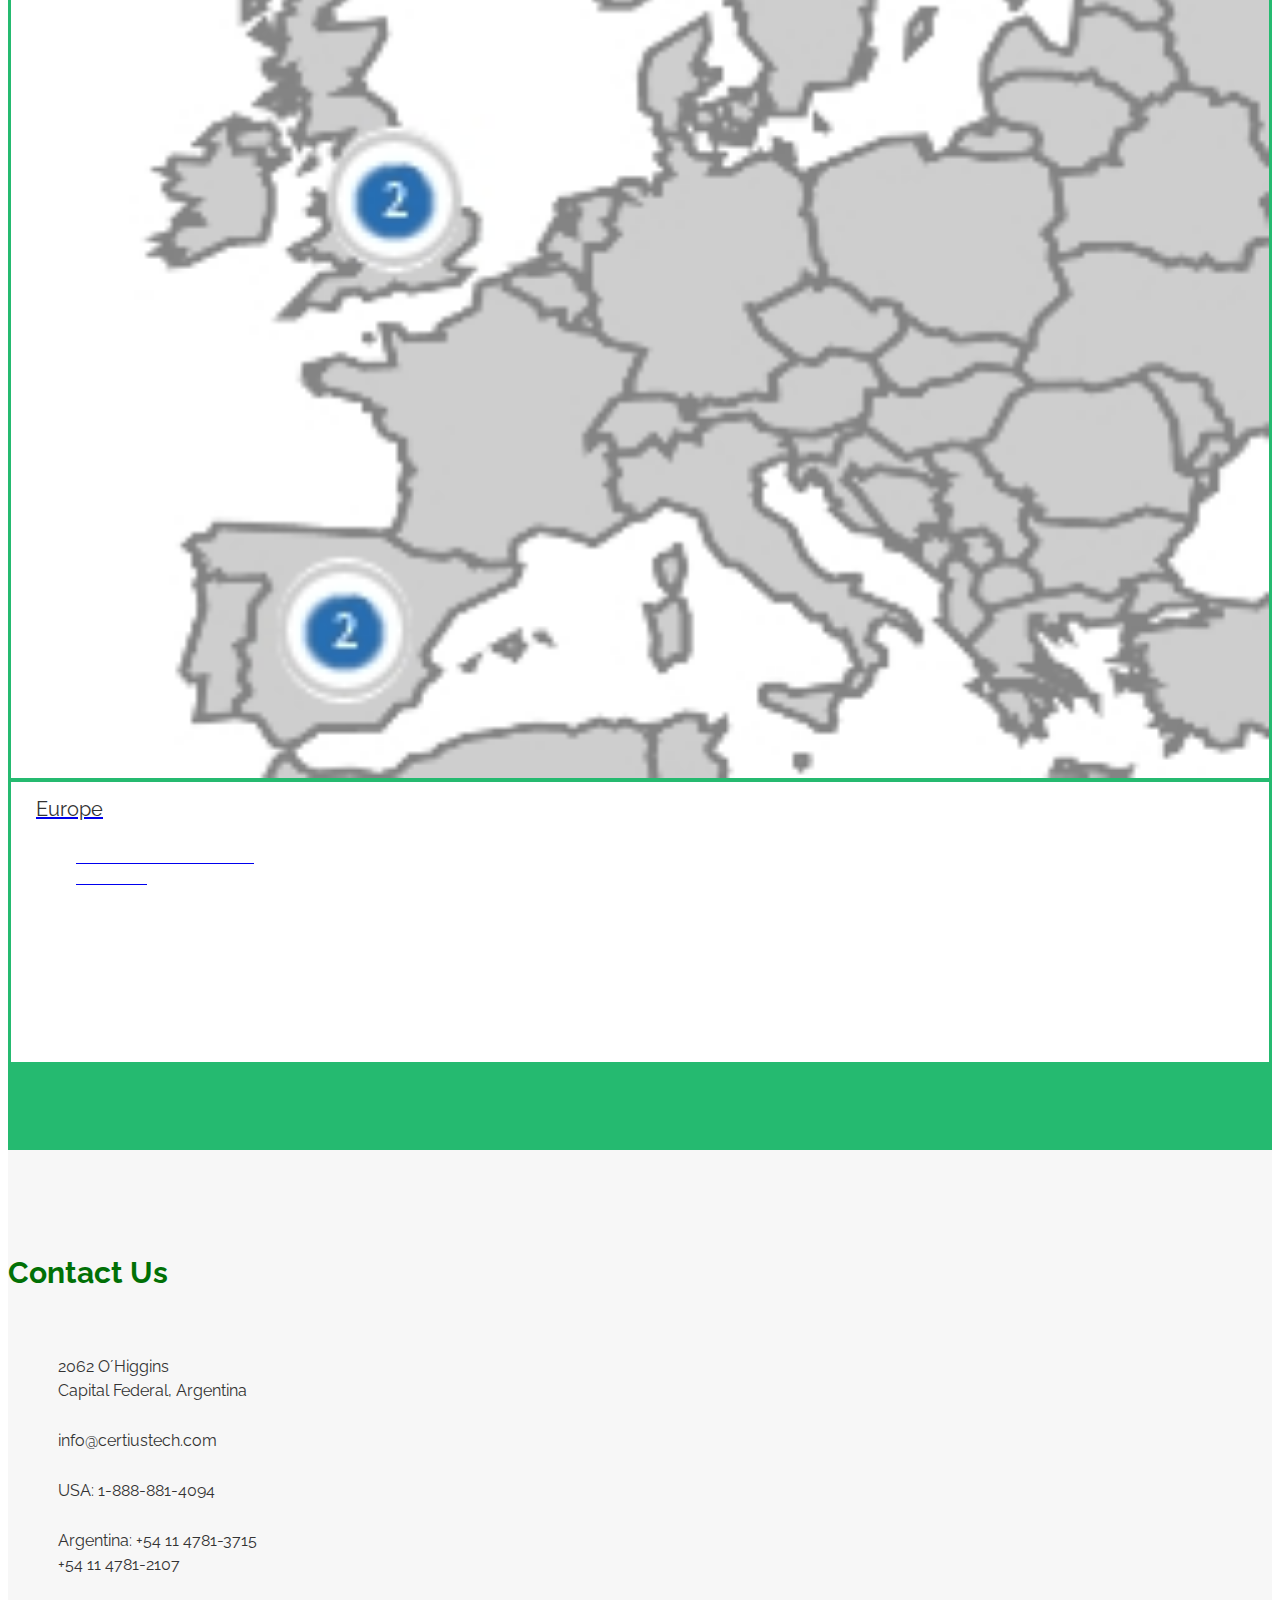
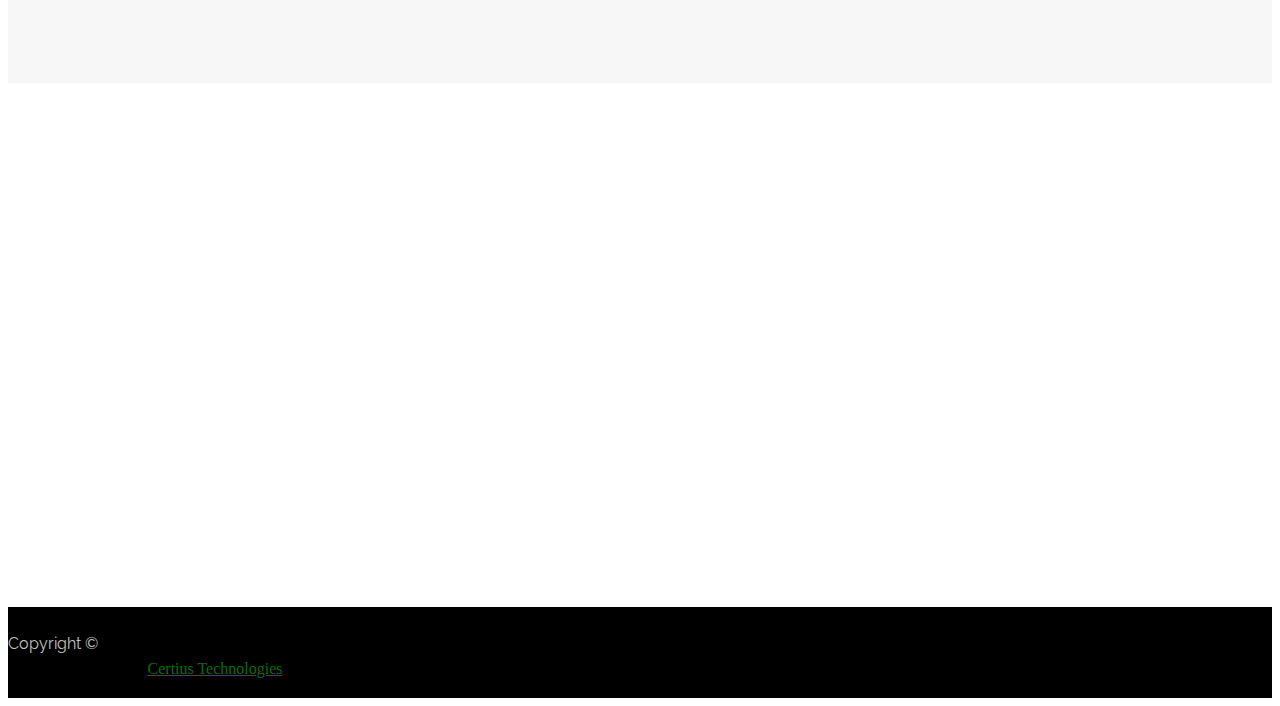
==== commit a1bae537: "added US number" ====
--- a/index.html
+++ b/index.html
@@ -457,7 +457,8 @@
 
             <div>
               <i class="fa fa-phone"></i>
-              <p>Office: +54 11 4781-3715 <br>or +54 11 4781-2107</p>
+				<p>USA: 1-888-881-4094</p>
+				<p>Argentina: +54 11 4781-3715 <br> +54 11 4781-2107</p>
             </div>
 			
 			 
--- a/css/style.css
+++ b/css/style.css
@@ -0,0 +1,181 @@
+h1, h2, h3, h4, h5, h6{font-family:"Raleway", Helvetica, Arial, sans-serif;}
+p{line-height:1.55;color:#333;font-size:400;font-family:"Raleway", Helvetica, Arial, sans-serif;}
+h1{font-size:62px;}
+h2{font-size:30px;margin-bottom:65px;}
+h3{font-size:24px;}
+h4{font-size:18px;}
+a{-webkit-transition:0.5s;-o-transition:0.5s;transition:0.5s;}
+.btn{background-color:#017006;font-family:"Roboto", Helvetica, Arial, sans-serif;font-weight:800;color:#fff;padding:15px 45px;border-radius:50px;}
+.btn:hover{background-color:#E04F00;color:#fff;}
+.btn:focus{color:#fff;}
+.btn-ghost{border:3px solid #fff;background-color:transparent;}
+.btn-ghost:hover{background-color:#fff;color:#017006;}
+section{padding:85px 0;}
+.card{position:relative;padding:0;border:0;border-radius:0;margin:0;overflow:hidden;}
+a:hover{text-decoration:none !important;}
+.scrolltop{display:none;position:fixed;bottom:60px;right:15px;width:42px;height:42px;border-radius:50%;background:#017006;color:#fff;text-align:center;font-size:24px;}
+.scrolltop:hover, .scrolltop:active, .scrolltop:focus{color:#fff !important;opacity:.75;}
+.hero{display:table;position:relative;background-image:url(../img/cover.jpg);background-size:cover;padding:25px 0;color:#fff;width:100%;height:100vh;}
+.hero:after{content:'';z-index:0;position:absolute;width:100%;height:100%;left:0;top:0;}
+.hero .container{position:relative;z-index:1;text-align:center;display:table-cell;vertical-align:middle;width:100%;}
+.hero-brand{margin-bottom:75px;display:inline-block;text-align:left;}
+.hero-brand:hover{opacity:.75;}
+.certius2 { display: none;}
+.tagline{font-family:"Raleway", Helvetica, Arial, sans-serif;font-size:26px;margin:45px 0 75px 0;color:#fff;}
+#header{background:#017006;height:70px;}
+#header #logo{margin:14px 25px 0 0;}
+#header #logo h1{font-size:36px;margin:0;padding:2px 0;line-height:1;font-family:"Raleway", Helvetica, Arial, sans-serif;font-weight:700;letter-spacing:3px;text-transform:uppercase;}
+#header #logo h1 a, #header #logo h1 a:hover{color:#fff;}
+#header #logo img{padding:0;margin:0;max-height:40px;}
+@media (max-width:768px){#header{height:50px;}
+#header #logo{margin:10px 0 0 0;}
+#header #logo h1{padding:2px 0;font-size:26px;}
+#header #logo img{max-height:30px;}
+}
+#header .social-nav{margin-top:15px;}
+#header .social-nav a{font-size:24px;margin-left:15px;color:#fff;}
+#header .social-nav a:hover{color:rgba(255, 255, 255, 0.75);}
+.nav-menu, .nav-menu *{margin:0;padding:0;list-style:none;}
+.nav-menu ul{position:absolute;display:none;top:100%;left:0;z-index:99;}
+.nav-menu li{position:relative;white-space:nowrap;}
+.nav-menu > li{float:left;}
+.nav-menu li:hover > ul,
+.nav-menu li.sfHover > ul{display:block;}
+.nav-menu ul ul{top:0;left:100%;}
+.nav-menu ul li{min-width:180px;}
+.sf-arrows .sf-with-ul{padding-right:30px;}
+.sf-arrows .sf-with-ul:after{content:"\f107";position:absolute;right:15px;font-family:FontAwesome;font-style:normal;font-weight:normal;}
+.sf-arrows ul .sf-with-ul:after{content:"\f105";}
+#nav-menu-container{margin:0;}
+@media (max-width:768px){#nav-menu-container{display:none;}
+}
+.nav-menu a{padding:22px 15px 18px 15px;text-decoration:none;display:inline-block;color:#fff;font-family:"Roboto", Helvetica, Arial, sans-serif;font-weight:300;font-size:15px;outline:none;}
+.nav-menu a:hover, .nav-menu li:hover > a, .nav-menu .menu-active > a{color:rgba(255, 255, 255, 0.75);}
+.nav-menu ul{margin:4px 0 0 15px;-webkit-box-shadow:0px 0px 1px 1px rgba(0, 0, 0, 0.08);box-shadow:0px 0px 1px 1px rgba(0, 0, 0, 0.08);}
+.nav-menu ul li{background:#fff;border-top:1px solid #f4f4f4;}
+.nav-menu ul li:first-child{border-top:0;}
+.nav-menu ul li:hover{background:#017006;-webkit-transition:0.3s;-o-transition:0.3s;transition:0.3s;}
+.nav-menu ul li a{color:#333;-webkit-transition:none;-o-transition:none;transition:none;padding:10px 15px;}
+.nav-menu ul li a:hover{color:#fff;}
+.nav-menu ul ul{margin:0;}
+#mobile-nav-toggle{position:fixed;right:0;top:0;z-index:999;margin:8px 10px 0 0;border:0;background:none;font-size:24px;display:none;-webkit-transition:all 0.4s;-o-transition:all 0.4s;transition:all 0.4s;outline:none;cursor:pointer;}
+#mobile-nav-toggle i{color:#fff;}
+@media (max-width:768px){#mobile-nav-toggle{display:inline;}
+}
+#mobile-nav{position:fixed;top:0;padding-top:18px;bottom:0;z-index:998;background:rgba(0, 0, 0, 0.9);left:-260px;width:260px;overflow-y:auto;-webkit-transition:0.4s;-o-transition:0.4s;transition:0.4s;}
+#mobile-nav ul{padding:0;margin:0;list-style:none;}
+#mobile-nav ul li{position:relative;}
+#mobile-nav ul li a{color:#fff;font-size:16px;overflow:hidden;padding:10px 22px 10px 15px;position:relative;text-decoration:none;width:100%;display:block;outline:none;}
+#mobile-nav ul li a:hover{color:#fff;}
+#mobile-nav ul li li{padding-left:30px;}
+#mobile-nav ul .menu-has-children i{position:absolute;right:0;z-index:99;padding:15px;cursor:pointer;color:#fff;}
+#mobile-nav ul .menu-has-children i.fa-chevron-up{color:#017006;}
+#mobile-nav ul .menu-item-active{color:#017006;}
+#mobile-body-overly{width:100%;height:100%;z-index:997;top:0;left:0;position:fixed;background:rgba(0, 0, 0, 0.6);display:none;}
+body.mobile-nav-active{overflow:hidden;}
+body.mobile-nav-active #mobile-nav{left:0;}
+body.mobile-nav-active #mobile-nav-toggle{color:#fff;}
+.stats-row{margin-top:65px;}
+.stats-col .circle{display:inline-block;width:160px;height:160px;font-family:"Raleway", Helvetica, Arial, sans-serif;font-weight:500;color:#666;border:6px solid #017006;border-radius:50%;padding:55px 25px 0 25px;position:relative;}
+.stats-col .circle .stats-no{color:#fff;width:70px;height:70px;line-height:70px;top:-25px;right:-15px;font-family:"Raleway", Helvetica, Arial, sans-serif;font-size:18px;background-color:#E04F00;position:absolute;border-radius:50%;font-weight:700;}
+.block{color:#fff;height:490px;overflow:hidden;padding-top:85px;}
+.block h2{text-transform:uppercase;margin-bottom:15px;}
+.block p{color:#fff;margin-bottom:45px;}
+.features{padding-bottom:45px;}
+.features h2{color:#017006;}
+.feature-col{display:table;padding-bottom:45px;}
+.feature-col > div > div{display:table-cell;vertical-align:middle;}
+.feature-col > div > div:last-child{padding-left:20px;}
+.feature-col .feature-icon{width:70px;height:70px;margin-bottom:15px;background:#017006;color:#fff;font-size:24px;text-align:center;line-height:70px;border-radius:50%;display:inline-block;}
+.feature-col h3{color:#017006;}
+.feature-col p{font-family:"Roboto", Helvetica, Arial, sans-serif;font-size:14px;color:#999;}
+.cta{background-color:#017006;padding:25px 0;}
+.cta h2{margin-bottom:5px;}
+.cta h2,
+.cta p{color:#fff;}
+.cta p{margin-bottom:0;opacity:.75;}
+.cta .btn-ghost{position:relative;top:13px;}
+.portfolio{background-color:#edf6ff;padding-bottom:0;}
+.portfolio h2{color:#017006;margin-bottom:25px;}
+.portfolio-grid{margin-top:65px;}
+.portfolio-grid .row{margin:0;}
+.portfolio-grid .row > div{padding:0;}
+.portfolio-grid .row > div .card img{width:100%;}
+.portfolio-grid .row > div .card .portfolio-over{position:absolute;display:table-cell;vertical-align:middle;width:100%;height:100%;background:rgba(0, 0, 0, 0.8);top:0;left:0;text-align:center;opacity:0;visibility:hidden;-webkit-transition:all 0.3s ease;-moz-transition:all 0.3s ease;-o-transition:all 0.3s ease;transition:all 0.3s ease;}
+.portfolio-grid .row > div .card .portfolio-over > div{position:relative;top:50%;-webkit-transform:translateY(-50%);-ms-transform:translateY(-50%);transform:translateY(-50%);}
+.portfolio-grid .row > div .card .portfolio-over .card-title{color:#fff;font-size:30px;}
+.portfolio-grid .row > div .card .portfolio-over .card-text{color:#fff;opacity:.75;padding:0 45px;}
+.portfolio-grid .row > div .card:hover .portfolio-over{opacity:1;visibility:visible;}
+.team h2{color:#f8f9fa;}
+.team .col-sm-3{padding:0;}
+.team .card > a{display:block;}
+.team .card img{width:100%;}
+.team .card h4{color:#fff;text-transform:uppercase;}
+.team .card p{font-size:11px;color:#fff;opacity:.75;margin:0;padding:0 35px;}
+.team .card .social-nav{margin-bottom:45px;}
+.team .card .social-nav a{color:#fff;font-size:16px;margin:0 4px;}
+.team .card .social-nav a:hover{opacity:.75;}
+.team .card:hover .team-over{opacity:1;visibility:visible;}
+.team .card:hover .card-title-wrap{background-image:url(../img/parallax-bg.jpg); border: 1px solid #017006; border-top: 0px;  border-radius: 5px;}
+.team .card:hover .card-title-wrap .card-title, .team .card:hover .card-title-wrap .card-text{color:#fff;}
+.team .team-over{padding-top:45px;position:absolute;width:100%;height:100%;background:rgba(0, 0, 0, 0.8);top:0;left:0;text-align:center;opacity:0;visibility:hidden;-webkit-transition:all 0.3s ease;-moz-transition:all 0.3s ease;-o-transition:all 0.3s ease;transition:all 0.3s ease;}
+.team .card-title-wrap{padding:15px 25px;position:relative;z-index:9;background-color:#fff; height: 250px}
+.team .card-title-wrap .card-title, .team .card-title-wrap .card-text{font-family:"Raleway", Helvetica, Arial, sans-serif;display:block;margin:0;}
+.team .card-title-wrap .card-title{font-size:20px;color:#333;}
+.team .card-title-wrap .card-text{font-size:18px;color:#999;}
+#contact{background:#f7f7f7;padding:80px 0;}
+#contact h2{font-family:"Raleway", Helvetica, Arial, sans-serif;color:#017006;}
+#contact .info i{font-size:32px;color:#017006;float:left;}
+#contact .info p{padding:0 0 10px 50px;line-height:24px; color: #333}
+#contact .form #sendmessage{color:#017006;border:1px solid #017006;display:none;text-align:center;padding:15px;font-weight:600;margin-bottom:15px;}
+#contact .form #errormessage{color:red;display:none;border:1px solid red;text-align:center;padding:15px;font-weight:600;margin-bottom:15px;}
+#contact .form #sendmessage.show, #contact .form #errormessage.show, #contact .form .show{display:block;}
+#contact .form .validation{color:red;display:none;margin:0 0 20px;font-weight:400;font-size:13px;}
+#contact .form input, #contact .form textarea{border-radius:0;-webkit-box-shadow:none;box-shadow:none;}
+#contact .form button[type="submit"]{background:#017006;border:0;padding:10px 24px;color:#fff;-webkit-transition:0.4s;-o-transition:0.4s;transition:0.4s;}
+#contact .form button[type="submit"]:hover{background:#23c2e1;}
+.site-footer{background-color:#111;padding:0;}
+.site-footer h2, .site-footer p{color:#fff;}
+.site-footer p{opacity:.75;line-height:2.0925;}
+.site-footer h2,
+.site-footer .btn{margin-bottom:25px;}
+.site-footer .social-nav a{color:#fff;opacity:.25;}
+.site-footer .social-nav a:hover{opacity:1;}
+.site-footer .bottom{background-color:#000;padding:20px 0;}
+.site-footer .bottom .list-inline, .site-footer .bottom p{margin:0;}
+.site-footer .bottom .list-inline{position:relative;top:5px;}
+.site-footer .bottom .list-inline a{color:#fff;font-family:"Roboto", Helvetica, Arial, sans-serif;margin-right:15px;}
+.site-footer .bottom .list-inline a:hover{color:#017006;}
+.site-footer .credits{color:#fffff;}
+.site-footer .credits a{color:#017006;}
+@media (max-width:61.9em){section,
+.block,
+.cta{padding:35px 0;}
+.features{padding-bottom:5px;}
+p,
+.block p{margin:0;}
+.hero-brand{margin-bottom:35px;}
+.tagline{margin:35px 0;}
+h1{font-size:32px;margin:0;}
+h2,
+.tagline{font-size:24px;}
+h2{margin-bottom:25px;}
+h3{font-size:14px;}
+.hero{padding:75px 0;}
+.stats-col{margin-bottom:25px;}
+.block{height:auto;}
+.feature-col{padding-bottom:30px;}
+.portfolio-grid .card h3.card-title{font-size:18px !important;}
+.portfolio-grid .card .card-text{font-size:13px;}
+.team .team-over{padding-top:20px;}
+.team .card .social-nav{margin-bottom:15px;padding:0;}
+.site-footer .social-nav{margin-bottom:35px;}
+.site-footer .list-inline{text-align:center;padding-bottom:15px;}
+.site-footer .list-inline li{display:inline-block;}
+}
+@media (max-width:767px){.block{padding-left:30px;padding-right:30px;}
+.certius2 { display: block;
+top:10px;
+left:10px;}
+.certius { display: none;}
+}
